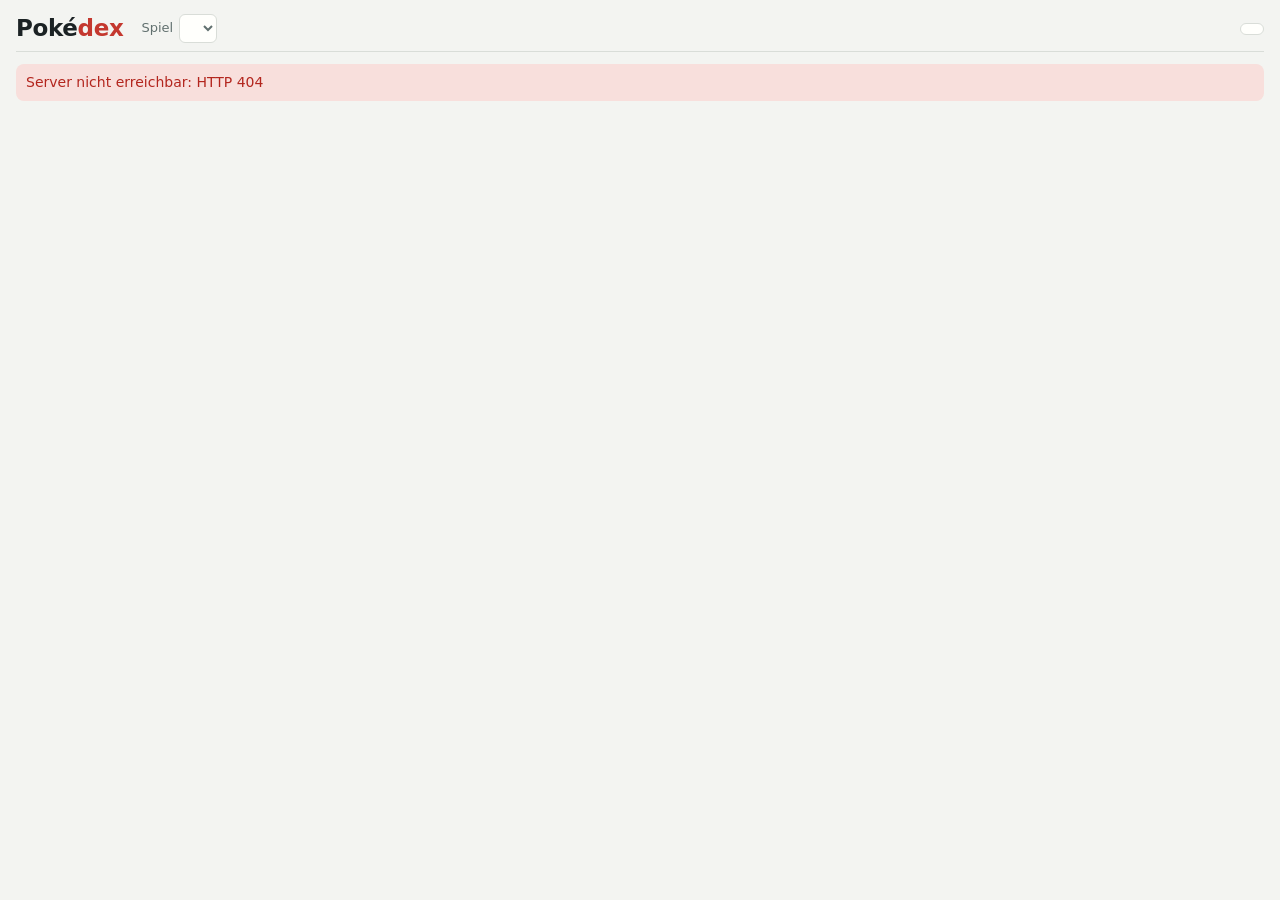
==== app/static/index.html @ f2d9fc73 "Pokédex 0.1.0: Dienst mit SQLite, Abgleich, Oberfläche und Team-Planer Neuaufbau nach dem Vorbild vo" ====
<!doctype html>
<html lang="de">
<head>
<meta charset="utf-8">
<meta name="viewport" content="width=device-width, initial-scale=1">
<title>Pokédex</title>
<link rel="icon" type="image/svg+xml" href="icon.svg">
<script>try{var t=localStorage.getItem("px.theme");if(t==="light"||t==="dark")document.documentElement.dataset.theme=t}catch(e){}</script>
<link rel="stylesheet" href="style.css">
</head>
<body>
<div class="wrap">
  <div class="stick">
  <header class="top">
    <h1><a href="#pokemon">Poké<span class="brand">dex</span></a></h1>
    <label class="game">Spiel <select id="game" aria-label="Spiel"></select></label>
    <div class="meta" id="meta"></div>
    <button id="thm" data-act="thm" title="Hell, dunkel oder wie das Gerät"></button>
  </header>
  <nav id="nav"></nav>
  </div>
  <main id="main"><p class="hint">Lädt …</p></main>
</div>
<script src="js/app.js"></script>
</body>
</html>
---- app/static/style.css ----
/* Pokédex: Farben und Grundformen wie im VR-Navigator. Jede Farbe hat eine Bedeutung, siehe docs/oberflaeche.md */
:root{
  color-scheme:light dark;
  --bg:#f3f4f1; --card:#fffffc; --ink:#1b2224; --ink-hi:#1b2224; --muted:#61706f; --line:#d9ddd8;
  --accent:#24383b; --brand:#c4382f; --chip:#e8ebe6; --hov:color-mix(in srgb,var(--ink) 6%,var(--card));
  --go:#0d6b4f; --go-bg:#dcefe4; --stop:#b3261e; --stop-bg:#f8dfdc; --warn:#8a6200; --warn-bg:#fbefd5; --info:#2f6690; --info-bg:#e1ebfa;
}
@media (prefers-color-scheme: dark){:root:not([data-theme=light]){
  --bg:#121617; --card:#1a2022; --ink:#cdd5d4; --ink-hi:#e5ebea; --muted:#94a3a1; --line:#2c3537;
  --accent:#cdd5d4; --brand:#ff7a6e; --chip:#252d2f; --hov:color-mix(in srgb,var(--bg) 70%,var(--card));
  --go:#5fd0a5; --go-bg:#183328; --stop:#ff8a80; --stop-bg:#3b1c19; --warn:#f2c14e; --warn-bg:#3a2e12; --info:#8cc0e8; --info-bg:#1c2b44;
}}
:root[data-theme=dark]{color-scheme:dark;
  --bg:#121617; --card:#1a2022; --ink:#cdd5d4; --ink-hi:#e5ebea; --muted:#94a3a1; --line:#2c3537;
  --accent:#cdd5d4; --brand:#ff7a6e; --chip:#252d2f; --hov:color-mix(in srgb,var(--bg) 70%,var(--card));
  --go:#5fd0a5; --go-bg:#183328; --stop:#ff8a80; --stop-bg:#3b1c19; --warn:#f2c14e; --warn-bg:#3a2e12; --info:#8cc0e8; --info-bg:#1c2b44;
}
:root[data-theme=light]{color-scheme:light}
*{box-sizing:border-box}
h1,h2,h3,h4,nav button.on{color:var(--ink-hi)}
body{margin:0;background:var(--bg);color:var(--ink);font:15px/1.45 system-ui,-apple-system,"Segoe UI",Roboto,sans-serif}
.wrap{padding:0 16px 60px;margin:0 auto;max-width:1280px}
.stick{position:sticky;top:0;z-index:7;background:var(--bg);margin-bottom:12px}
header.top{display:flex;flex-wrap:wrap;gap:8px 18px;align-items:center;padding:12px 0 6px}
header.top h1{font-size:23px;margin:0;letter-spacing:-.015em}
header.top h1 a{color:inherit;text-decoration:none}
header.top .brand{color:var(--brand)}
header.top .meta{color:var(--muted);font-size:13px;flex:1;min-width:160px}
.game{display:flex;gap:6px;align-items:center;font-size:13px;color:var(--muted)}
.game select{max-width:260px}
button,select,input,textarea{font:inherit;color:inherit}
button{background:var(--card);border:1px solid var(--line);border-radius:8px;padding:5px 11px;cursor:pointer}
button:hover{border-color:var(--accent)}
button.primary{background:var(--accent);border-color:var(--accent);color:var(--bg);font-weight:600}
button.small{padding:2px 8px;font-size:13px}
button.on{border-color:var(--accent);box-shadow:inset 0 0 0 1px var(--accent)}
button:disabled{opacity:.5;cursor:default}
button.link{border:0;background:none;padding:0;color:var(--accent);text-decoration:underline}
input,select{background:var(--card);border:1px solid var(--line);border-radius:6px;padding:5px 8px;max-width:100%}
input[type=range]{padding:0}
a{color:var(--accent)}
nav{display:flex;gap:4px;border-bottom:1px solid var(--line);overflow-x:auto}
nav button{white-space:nowrap;border:0;border-bottom:3px solid transparent;border-radius:0;background:none;padding:6px 12px;color:var(--muted)}
nav button.on{border-bottom-color:var(--brand);font-weight:600;box-shadow:none}
.hint{color:var(--muted);font-size:13px;margin:4px 0}
.bar{display:flex;flex-wrap:wrap;gap:8px;align-items:center;margin-bottom:10px}
.bar label{display:flex;gap:5px;align-items:center;font-size:14px}
.grow{flex:1;min-width:160px}
.box{background:var(--card);border:1px solid var(--line);border-radius:10px;padding:12px 14px;margin-bottom:12px}
.box h2{font-size:17px;margin:0 0 8px}
.box h3{font-size:15px;margin:12px 0 6px}
.cols{display:grid;grid-template-columns:repeat(auto-fit,minmax(320px,1fr));gap:12px;align-items:start}
.cols>.box{margin-bottom:0}
.note{border-radius:8px;padding:8px 10px;font-size:14px;margin:6px 0}
.note.warn{background:var(--warn-bg);color:var(--warn)}
.note.info{background:var(--info-bg);color:var(--info)}
.note.stop{background:var(--stop-bg);color:var(--stop)}
.note.go{background:var(--go-bg);color:var(--go)}
.muted{color:var(--muted)}
.num{font-variant-numeric:tabular-nums;text-align:right}

/* Typen: feste Farben je Typ, Schrift immer weiß mit Schatten */
.t{display:inline-block;border-radius:5px;padding:0 7px;font-size:12px;font-weight:600;color:#fff;text-shadow:0 1px 1px rgba(0,0,0,.45);
  line-height:20px;white-space:nowrap;background:var(--tc,#888)}
.t+.t{margin-left:3px}
.t1{--tc:#9fa19f}.t2{--tc:#ff8000}.t3{--tc:#81b9ef}.t4{--tc:#9141cb}.t5{--tc:#915121}.t6{--tc:#afa981}.t7{--tc:#91a119}.t8{--tc:#704170}.t9{--tc:#60a1b8}
.t10{--tc:#e62829}.t11{--tc:#2980ef}.t12{--tc:#3fa129}.t13{--tc:#e0ac00}.t14{--tc:#ef4179}.t15{--tc:#3dc7ef}.t16{--tc:#5060e1}.t17{--tc:#624d4e}.t18{--tc:#ef70ef}

/* Liste */
.list{display:grid;grid-template-columns:repeat(auto-fill,minmax(250px,1fr));gap:8px}
.mon{display:flex;gap:10px;align-items:center;background:var(--card);border:1px solid var(--line);border-radius:10px;padding:6px 10px;cursor:pointer;text-align:left;width:100%}
.mon:hover{background:var(--hov)}
.mon img,.spr{width:56px;height:56px;image-rendering:pixelated;flex:none}
.spr.big{width:120px;height:120px}
.spr.none{display:inline-block;border-radius:50%;background:var(--chip)}
.mon .n{font-weight:600;color:var(--ink-hi)}
.mon .s{font-size:12px;color:var(--muted)}
.more{margin:12px 0;text-align:center}

/* Detail */
.head{display:flex;gap:16px;flex-wrap:wrap;align-items:center}
.head h2{font-size:22px;margin:0}
.stats{display:grid;grid-template-columns:110px 36px 1fr;gap:3px 8px;align-items:center;font-size:13px}
.sbar{height:9px;border-radius:5px;background:var(--chip);overflow:hidden}
.sbar i{display:block;height:100%;border-radius:5px}
.eff{display:grid;grid-template-columns:repeat(auto-fill,minmax(112px,1fr));gap:4px}
.eff div{display:flex;justify-content:space-between;align-items:center;gap:4px;font-size:13px}
.f{font-weight:700;font-variant-numeric:tabular-nums;min-width:26px;text-align:center;border-radius:4px;padding:0 3px}
.f4{background:var(--stop);color:var(--card)}.f2{background:var(--stop-bg);color:var(--stop)}
.f05{background:var(--go-bg);color:var(--go)}.f025{background:var(--go);color:var(--card)}.f0{background:var(--accent);color:var(--bg)}
.f1{color:var(--muted)}
table{border-collapse:collapse;width:100%;font-size:13.5px}
th,td{padding:4px 6px;border-bottom:1px solid var(--line);vertical-align:top;text-align:left}
th{font-weight:600;color:var(--muted);font-size:12.5px;white-space:nowrap}
tr.off td{opacity:.55}
.why{color:var(--muted);font-size:12.5px}
.scroll{overflow-x:auto}
.evo{display:flex;flex-wrap:wrap;gap:6px;align-items:center}
.evo .st{display:flex;flex-direction:column;align-items:center;font-size:13px;min-width:90px}
.evo .ar{color:var(--muted);font-size:12px;max-width:140px;text-align:center}
.chips{display:flex;flex-wrap:wrap;gap:5px}
.chip{background:var(--chip);border-radius:6px;padding:1px 8px;font-size:13px}
.pick{font-weight:600}
.cls{font-size:11px;border:1px solid var(--line);border-radius:4px;padding:0 4px;color:var(--muted)}

/* Team */
.slots{display:grid;grid-template-columns:repeat(auto-fill,minmax(150px,1fr));gap:8px}
.slot{background:var(--card);border:1px solid var(--line);border-radius:10px;padding:8px;text-align:center;position:relative;min-height:128px}
.slot.empty{border-style:dashed;color:var(--muted);display:flex;align-items:center;justify-content:center;font-size:13px}
.slot .x{position:absolute;top:4px;right:4px}
.slot .pin{position:absolute;top:4px;left:4px}
.slot.fixed{border-color:var(--brand)}
.score{font-size:30px;font-weight:700;color:var(--ink-hi)}
.crit{display:grid;grid-template-columns:100px 1fr 40px;gap:4px 8px;align-items:center;font-size:13px}
.crit .sbar i{background:var(--info)}
.weights{display:grid;grid-template-columns:100px 1fr 26px;gap:2px 8px;align-items:center;font-size:13px}
.ac{position:relative}
.ac .menu{position:absolute;z-index:5;top:100%;left:0;right:0;background:var(--card);border:1px solid var(--line);border-radius:8px;max-height:320px;overflow:auto;box-shadow:0 6px 20px rgba(0,0,0,.15)}
.ac .menu button{display:flex;gap:8px;align-items:center;width:100%;border:0;border-radius:0;text-align:left;background:none}
.ac .menu button:hover,.ac .menu button.sel{background:var(--hov)}
.ac .menu img{width:32px;height:32px;image-rendering:pixelated}
.matrix td,.matrix th{text-align:center;padding:2px 3px}
.matrix th.r{text-align:left}
.v-schicken{color:var(--go);font-weight:600}.v-schonen{color:var(--stop);font-weight:600}.v-geht{color:var(--muted)}

/* Typtabelle */
.chart td{text-align:center;padding:1px;min-width:26px}
.chart th{padding:2px}
.chart th.v{writing-mode:vertical-rl;transform:rotate(180deg);height:70px}

/* Einstellungen */
.log{font:12px/1.5 ui-monospace,monospace;white-space:pre-wrap;background:var(--bg);border:1px solid var(--line);border-radius:8px;padding:8px;max-height:360px;overflow:auto}
details summary{cursor:pointer;font-weight:600}
@media (max-width:600px){
  header.top h1{font-size:20px}
  .stats{grid-template-columns:90px 32px 1fr}
  .list{grid-template-columns:1fr}
}
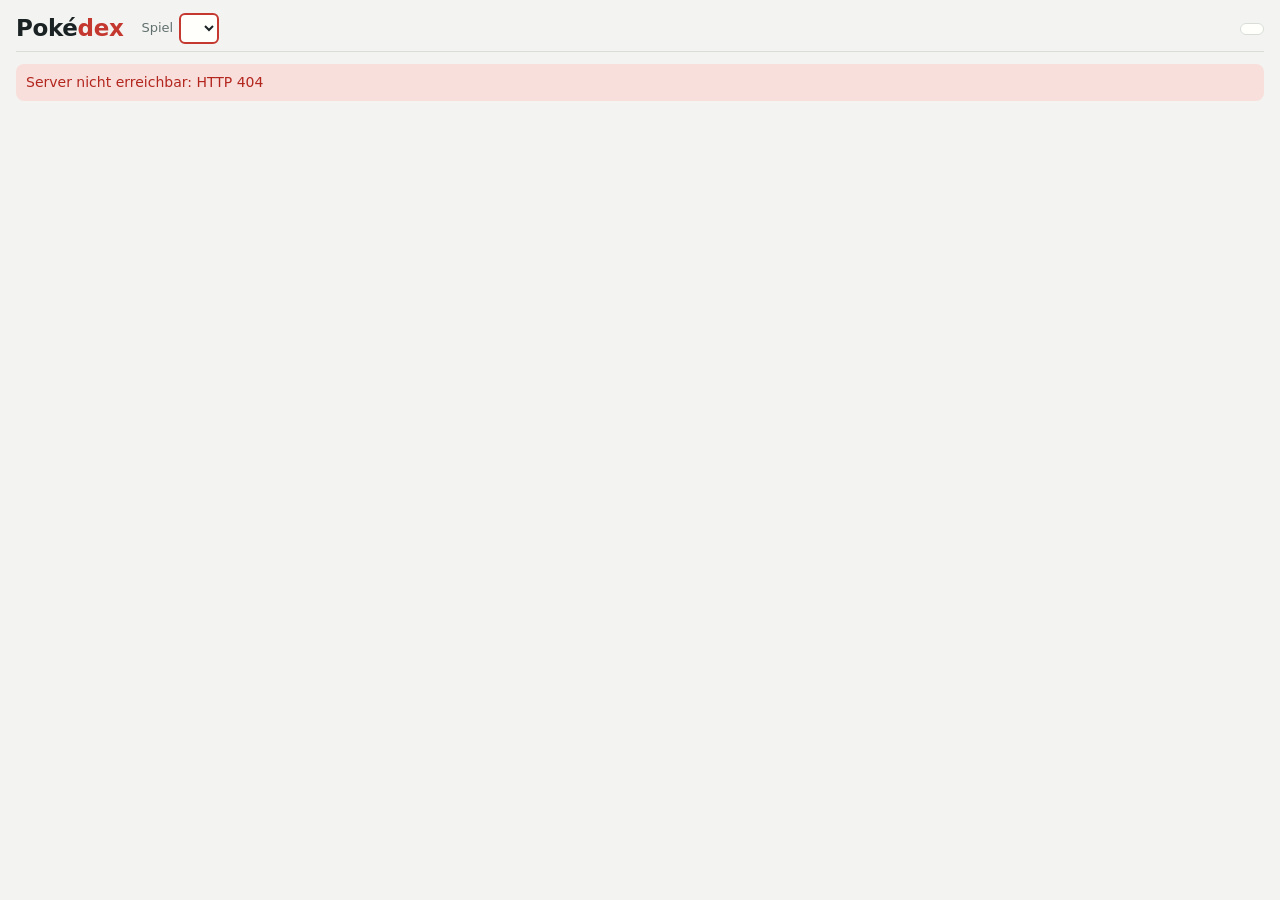
==== commit b2459f94: "Pokédex 0.2.0: Hover-Karten, Team-Leiste mit Drag & Drop, Teams mit Attacken - Liste: Hover-Karte mi" ====
--- a/app/static/index.html
+++ b/app/static/index.html
@@ -13,7 +13,7 @@
   <div class="stick">
   <header class="top">
     <h1><a href="#pokemon">Poké<span class="brand">dex</span></a></h1>
-    <label class="game">Spiel <select id="game" aria-label="Spiel"></select></label>
+    <label class="game">Spiel <select class="gamesel" aria-label="Spiel"></select></label>
     <div class="meta" id="meta"></div>
     <button id="thm" data-act="thm" title="Hell, dunkel oder wie das Gerät"></button>
   </header>
--- a/app/static/style.css
+++ b/app/static/style.css
@@ -17,7 +17,7 @@
 }
 :root[data-theme=light]{color-scheme:light}
 *{box-sizing:border-box}
-h1,h2,h3,h4,nav button.on{color:var(--ink-hi)}
+h1,h2,h3,h4{color:var(--ink-hi)}
 body{margin:0;background:var(--bg);color:var(--ink);font:15px/1.45 system-ui,-apple-system,"Segoe UI",Roboto,sans-serif}
 .wrap{padding:0 16px 60px;margin:0 auto;max-width:1280px}
 .stick{position:sticky;top:0;z-index:7;background:var(--bg);margin-bottom:12px}
@@ -26,8 +26,12 @@
 header.top h1 a{color:inherit;text-decoration:none}
 header.top .brand{color:var(--brand)}
 header.top .meta{color:var(--muted);font-size:13px;flex:1;min-width:160px}
-.game{display:flex;gap:6px;align-items:center;font-size:13px;color:var(--muted)}
-.game select{max-width:260px}
+.game,.game2{display:flex;gap:6px;align-items:center;font-size:13px;color:var(--muted)}
+.game select{max-width:300px;font-weight:600;border:2px solid var(--brand);color:var(--ink-hi)}
+.game2 select{max-width:280px}
+a.btn{display:inline-block;background:var(--card);border:1px solid var(--line);border-radius:8px;padding:5px 11px;color:var(--ink);text-decoration:none}
+a.btn:hover{border-color:var(--accent)}
+a.btn.small{padding:2px 8px;font-size:13px}
 button,select,input,textarea{font:inherit;color:inherit}
 button{background:var(--card);border:1px solid var(--line);border-radius:8px;padding:5px 11px;cursor:pointer}
 button:hover{border-color:var(--accent)}
@@ -40,8 +44,9 @@
 input[type=range]{padding:0}
 a{color:var(--accent)}
 nav{display:flex;gap:4px;border-bottom:1px solid var(--line);overflow-x:auto}
-nav button{white-space:nowrap;border:0;border-bottom:3px solid transparent;border-radius:0;background:none;padding:6px 12px;color:var(--muted)}
-nav button.on{border-bottom-color:var(--brand);font-weight:600;box-shadow:none}
+nav a{white-space:nowrap;border-bottom:3px solid transparent;padding:6px 12px;color:var(--muted);text-decoration:none}
+nav a:hover{color:var(--ink)}
+nav a.on{border-bottom-color:var(--brand);font-weight:600;color:var(--ink-hi)}
 .hint{color:var(--muted);font-size:13px;margin:4px 0}
 .bar{display:flex;flex-wrap:wrap;gap:8px;align-items:center;margin-bottom:10px}
 .bar label{display:flex;gap:5px;align-items:center;font-size:14px}
@@ -67,15 +72,66 @@
 .t10{--tc:#e62829}.t11{--tc:#2980ef}.t12{--tc:#3fa129}.t13{--tc:#e0ac00}.t14{--tc:#ef4179}.t15{--tc:#3dc7ef}.t16{--tc:#5060e1}.t17{--tc:#624d4e}.t18{--tc:#ef70ef}
 
 /* Liste */
-.list{display:grid;grid-template-columns:repeat(auto-fill,minmax(250px,1fr));gap:8px}
-.mon{display:flex;gap:10px;align-items:center;background:var(--card);border:1px solid var(--line);border-radius:10px;padding:6px 10px;cursor:pointer;text-align:left;width:100%}
-.mon:hover{background:var(--hov)}
-.mon img,.spr{width:56px;height:56px;image-rendering:pixelated;flex:none}
-.spr.big{width:120px;height:120px}
-.spr.none{display:inline-block;border-radius:50%;background:var(--chip)}
+.list{display:grid;grid-template-columns:repeat(auto-fill,minmax(270px,1fr));gap:8px}
+.mon{position:relative;display:flex;gap:8px;align-items:center;background:var(--card);border:1px solid var(--line);border-radius:10px;padding:6px 8px;
+  text-decoration:none;color:var(--ink);cursor:pointer}
+.mon:hover{background:var(--hov);border-color:var(--accent)}
+.mon .mi{flex:1;min-width:0;display:flex;flex-direction:column;gap:2px}
 .mon .n{font-weight:600;color:var(--ink-hi)}
 .mon .s{font-size:12px;color:var(--muted)}
+.mon .radar{flex:none}
+.mon .plus,.mon .badge{position:absolute;top:4px;right:6px;width:22px;height:22px;border-radius:50%;display:flex;align-items:center;justify-content:center;font-weight:700;font-size:15px}
+.mon .plus{background:var(--accent);color:var(--bg);opacity:0;transition:opacity .15s}
+.mon:hover .plus,.mon .plus:focus{opacity:1}
+@media (hover:none){.mon .plus{opacity:.85}}
+.mon .badge{background:var(--go-bg);color:var(--go);font-size:12px}
+.spr{width:64px;height:64px;image-rendering:pixelated;flex:none;object-fit:contain}
+.spr.big{width:200px;height:200px;image-rendering:auto}
+.spr.mid{width:96px;height:96px;image-rendering:auto}
+.spr.art{width:110px;height:110px;image-rendering:auto}
+.spr.none{opacity:.3}
 .more{margin:12px 0;text-align:center}
+.radar .rg{fill:var(--chip);stroke:var(--line)}
+.radar .rg2{fill:none;stroke:var(--line);stroke-dasharray:2 2}
+.radar .rv{fill:color-mix(in srgb,var(--brand) 45%,transparent);stroke:var(--brand);stroke-width:1.2}
+.radar text{font-size:10.5px;fill:var(--muted)}
+/* Typ-Bubbles: an = Rahmen, ausgeschlossen = blass und durchgestrichen */
+.bubbles{display:flex;flex-wrap:wrap;gap:5px;margin:0 0 10px}
+button.tb{border:2px solid transparent;font-size:13px;line-height:22px;padding:0 9px;opacity:.55;border-radius:12px}
+button.tb:hover{opacity:.85;border-color:transparent}
+button.tb.in{opacity:1;border-color:var(--ink-hi);box-shadow:0 0 0 1px var(--card) inset}
+button.tb.out{opacity:.35;text-decoration:line-through;filter:grayscale(.6)}
+.seg{display:inline-flex;border:1px solid var(--line);border-radius:8px;overflow:hidden}
+.seg button{border:0;border-radius:0;padding:4px 10px}
+.seg button.on{background:var(--accent);color:var(--bg);box-shadow:none}
+/* Hinweise und Hover-Karte */
+#tip{position:absolute;z-index:30;max-width:340px;background:var(--ink-hi);color:var(--bg);border-radius:8px;padding:6px 9px;font-size:12.5px;white-space:pre-line;pointer-events:none;box-shadow:0 6px 20px rgba(0,0,0,.25)}
+#hc{position:absolute;z-index:25;width:420px;background:var(--card);border:1px solid var(--line);border-radius:12px;padding:10px 12px;pointer-events:none;box-shadow:0 10px 30px rgba(0,0,0,.22)}
+.hc-head{display:flex;gap:10px;align-items:center}
+.hc-head b{font-size:17px;color:var(--ink-hi)}
+.hc-body{display:flex;gap:6px;align-items:flex-start}
+.hc-eff{flex:1;display:flex;flex-wrap:wrap;gap:3px;align-content:flex-start;font-size:12px}
+.hc-eff .muted{width:100%;margin-top:4px}
+.fx{display:inline-flex;gap:2px;align-items:center}
+/* Team-Leiste unten */
+#dock{position:fixed;left:0;right:0;bottom:0;z-index:20;background:var(--card);border-top:2px solid var(--brand);box-shadow:0 -4px 16px rgba(0,0,0,.12)}
+#dock .dhead{display:flex;gap:10px;align-items:center;padding:5px 16px;max-width:1280px;margin:0 auto}
+#dock .dhead .link{font-weight:600;text-decoration:none;color:var(--ink-hi)}
+#dock .dmini{display:flex;gap:2px;flex:1}
+#dock .dmini .spr{width:34px;height:34px}
+#dock .dhead .hint{flex:0 1 auto}
+#dock .dhead a.btn{margin-left:auto}
+.dslots{display:grid;grid-template-columns:repeat(6,1fr);gap:6px;padding:0 16px 8px;max-width:1280px;margin:0 auto}
+.dslot{position:relative;display:flex;align-items:center;gap:4px;border:1px solid var(--line);border-radius:8px;padding:2px 22px 2px 4px;min-height:54px;background:var(--bg);cursor:grab}
+.dslot .spr{width:48px;height:48px}
+.dslot .dn{font-size:13px;overflow:hidden;text-overflow:ellipsis;white-space:nowrap}
+.dslot .x{position:absolute;top:2px;right:2px;border:0;background:none;padding:0 3px;color:var(--muted)}
+.dslot.empty{border-style:dashed;color:var(--muted);font-size:12px;justify-content:center;cursor:default}
+.dslot.over,.tslot.over{border-color:var(--brand);background:color-mix(in srgb,var(--brand) 12%,var(--bg))}
+body.dragging .dslot.empty,body.dragging .tslot.empty{border-color:var(--brand)}
+body{padding-bottom:50px}
+body.dock-open{padding-bottom:120px}
+@media (max-width:700px){.dslots{grid-template-columns:repeat(3,1fr)}body.dock-open{padding-bottom:180px}#dock .dhead .hint{display:none}}
 
 /* Detail */
 .head{display:flex;gap:16px;flex-wrap:wrap;align-items:center}
@@ -83,14 +139,19 @@
 .stats{display:grid;grid-template-columns:110px 36px 1fr;gap:3px 8px;align-items:center;font-size:13px}
 .sbar{height:9px;border-radius:5px;background:var(--chip);overflow:hidden}
 .sbar i{display:block;height:100%;border-radius:5px}
-.eff{display:grid;grid-template-columns:repeat(auto-fill,minmax(112px,1fr));gap:4px}
-.eff div{display:flex;justify-content:space-between;align-items:center;gap:4px;font-size:13px}
+.eff{display:flex;flex-wrap:wrap;gap:6px 14px}
+.eff div{display:inline-flex;align-items:center;gap:3px;font-size:13px}
 .f{font-weight:700;font-variant-numeric:tabular-nums;min-width:26px;text-align:center;border-radius:4px;padding:0 3px}
 .f4{background:var(--stop);color:var(--card)}.f2{background:var(--stop-bg);color:var(--stop)}
 .f05{background:var(--go-bg);color:var(--go)}.f025{background:var(--go);color:var(--card)}.f0{background:var(--accent);color:var(--bg)}
 .f1{color:var(--muted)}
 table{border-collapse:collapse;width:100%;font-size:13.5px}
 th,td{padding:4px 6px;border-bottom:1px solid var(--line);vertical-align:top;text-align:left}
+table.sort tbody tr:hover td,table.rows tr:hover td,table.vs tbody tr:hover td{background:var(--hov)}
+table.sort th[data-sort]{cursor:pointer;user-select:none}
+table.sort th[data-sort]:hover{color:var(--ink-hi)}
+table.sort th[data-dir=asc]::after{content:" ▲";font-size:10px}
+table.sort th[data-dir=desc]::after{content:" ▼";font-size:10px}
 th{font-weight:600;color:var(--muted);font-size:12.5px;white-space:nowrap}
 tr.off td{opacity:.55}
 .why{color:var(--muted);font-size:12.5px}
@@ -104,29 +165,55 @@
 .cls{font-size:11px;border:1px solid var(--line);border-radius:4px;padding:0 4px;color:var(--muted)}
 
 /* Team */
-.slots{display:grid;grid-template-columns:repeat(auto-fill,minmax(150px,1fr));gap:8px}
-.slot{background:var(--card);border:1px solid var(--line);border-radius:10px;padding:8px;text-align:center;position:relative;min-height:128px}
-.slot.empty{border-style:dashed;color:var(--muted);display:flex;align-items:center;justify-content:center;font-size:13px}
-.slot .x{position:absolute;top:4px;right:4px}
-.slot .pin{position:absolute;top:4px;left:4px}
-.slot.fixed{border-color:var(--brand)}
+.tslots{display:grid;grid-template-columns:repeat(auto-fill,minmax(170px,1fr));gap:8px}
+.tslot{background:var(--bg);border:1px solid var(--line);border-radius:10px;padding:8px;text-align:center;position:relative;min-height:170px;cursor:grab}
+.tslot a{color:inherit;text-decoration:none}
+.tslot.empty{border-style:dashed;color:var(--muted);display:flex;flex-direction:column;align-items:center;justify-content:center;font-size:13px;cursor:default}
+.tslot .x{position:absolute;top:4px;right:4px}
+.tslot .pin{position:absolute;top:4px;left:4px}
+.tslot.fixed{border-color:var(--brand)}
+.mvs{display:flex;flex-direction:column;gap:2px;margin-top:4px;font-size:12px;text-align:left}
+.mv .t{font-size:10px;line-height:16px;padding:0 4px}
 .score{font-size:30px;font-weight:700;color:var(--ink-hi)}
+.score-s{font-size:18px;color:var(--ink-hi)}
 .crit{display:grid;grid-template-columns:100px 1fr 40px;gap:4px 8px;align-items:center;font-size:13px}
 .crit .sbar i{background:var(--info)}
 .weights{display:grid;grid-template-columns:100px 1fr 26px;gap:2px 8px;align-items:center;font-size:13px}
 .ac{position:relative}
-.ac .menu{position:absolute;z-index:5;top:100%;left:0;right:0;background:var(--card);border:1px solid var(--line);border-radius:8px;max-height:320px;overflow:auto;box-shadow:0 6px 20px rgba(0,0,0,.15)}
+.ac .menu{position:absolute;z-index:15;top:100%;left:0;right:0;background:var(--card);border:1px solid var(--line);border-radius:8px;max-height:320px;overflow:auto;box-shadow:0 6px 20px rgba(0,0,0,.15)}
 .ac .menu button{display:flex;gap:8px;align-items:center;width:100%;border:0;border-radius:0;text-align:left;background:none}
-.ac .menu button:hover,.ac .menu button.sel{background:var(--hov)}
-.ac .menu img{width:32px;height:32px;image-rendering:pixelated}
+.ac .menu button:hover{background:var(--hov)}
+.ac .menu .spr{width:36px;height:36px}
 .matrix td,.matrix th{text-align:center;padding:2px 3px}
-.matrix th.r{text-align:left}
-.v-schicken{color:var(--go);font-weight:600}.v-schonen{color:var(--stop);font-weight:600}.v-geht{color:var(--muted)}
+.matrix .spr{width:40px;height:40px}
+th.r{text-align:left;white-space:nowrap}
+.sugs{display:grid;grid-template-columns:repeat(auto-fill,minmax(270px,1fr));gap:8px}
+.sugg .why{padding:2px 4px}
+.optt{border:1px solid var(--line);border-radius:8px;padding:6px 8px;margin-bottom:6px}
+.optt .spr{width:44px;height:44px}
+.imp{display:flex;gap:8px;align-items:flex-start;border-bottom:1px solid var(--line);padding:4px 0}
+.imp .spr{width:48px;height:48px}
+/* Gegner: eigene, getönte Leiste über der Auswertung */
+.foes{display:flex;flex-wrap:wrap;gap:8px;padding:10px;border-radius:10px;background:var(--stop-bg);margin-bottom:10px}
+.foe{position:relative;background:var(--card);border-radius:8px;padding:6px 26px 6px 6px;text-align:center;font-size:13px;min-width:120px}
+.foe .spr{width:80px;height:80px;image-rendering:auto;display:block;margin:0 auto}
+.foe .x{position:absolute;top:3px;right:3px;border:0;background:none;color:var(--muted)}
+table.vs td{text-align:center}
+table.vs .spr{width:44px;height:44px}
+table.vs th.r .spr{width:36px;height:36px;vertical-align:middle}
+.v-schicken{color:var(--go);font-weight:600;background:var(--go-bg)}.v-schonen{color:var(--stop);font-weight:600;background:var(--stop-bg)}.v-geht{color:var(--muted)}
+.chips.mine .chip.empty{border:1px dashed var(--line);background:none;color:var(--muted)}
 
 /* Typtabelle */
-.chart td{text-align:center;padding:1px;min-width:26px}
-.chart th{padding:2px}
-.chart th.v{writing-mode:vertical-rl;transform:rotate(180deg);height:70px}
+.chart{width:auto}
+.chart td{text-align:center;padding:2px;min-width:30px;border-left:1px solid var(--line)}
+.chart th{padding:2px 3px;vertical-align:bottom}
+.chart th.v{height:96px;border-left:1px solid var(--line)}
+.chart th.v span{display:inline-block;writing-mode:vertical-rl;transform:rotate(180deg)}
+.chart th.v .t{padding:6px 0;line-height:20px;width:22px}
+.chart th.corner{font-size:11px;color:var(--muted);font-weight:400;text-align:left;vertical-align:bottom}
+.chart .hl{background:var(--hov)}
+.chart tr:hover td,.chart tr:hover th.r{background:var(--hov)}
 
 /* Einstellungen */
 .log{font:12px/1.5 ui-monospace,monospace;white-space:pre-wrap;background:var(--bg);border:1px solid var(--line);border-radius:8px;padding:8px;max-height:360px;overflow:auto}
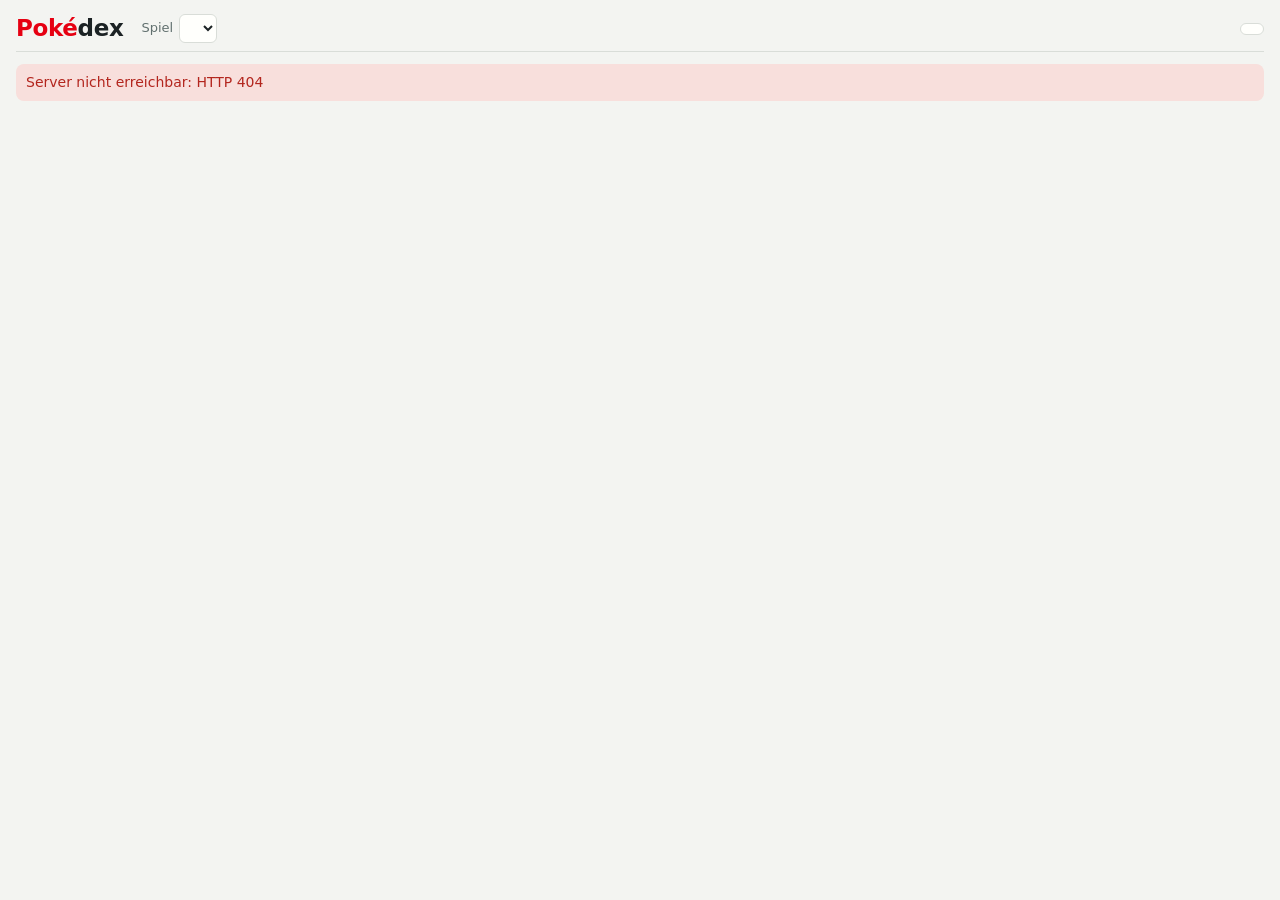
==== commit f74f3e2b: "Pokédex 0.3.0: Team je Platz, Favoriten, bewusstes Speichern, Nintendo-Rot - Team je Platz: dasselbe" ====
--- a/app/static/index.html
+++ b/app/static/index.html
@@ -12,13 +12,15 @@
 <div class="wrap">
   <div class="stick">
   <header class="top">
-    <h1><a href="#pokemon">Poké<span class="brand">dex</span></a></h1>
+    <h1><a href="#pokemon" id="home" title="Zur Liste, alles neu laden"><span class="brand">Poké</span>dex</a></h1>
+    <button class="ver" id="ver" data-act="neu" title="Was ist neu?" hidden></button>
     <label class="game">Spiel <select class="gamesel" aria-label="Spiel"></select></label>
     <div class="meta" id="meta"></div>
     <button id="thm" data-act="thm" title="Hell, dunkel oder wie das Gerät"></button>
   </header>
   <nav id="nav"></nav>
   </div>
+  <div id="neu"></div>
   <main id="main"><p class="hint">Lädt …</p></main>
 </div>
 <script src="js/app.js"></script>
--- a/app/static/style.css
+++ b/app/static/style.css
@@ -2,17 +2,17 @@
 :root{
   color-scheme:light dark;
   --bg:#f3f4f1; --card:#fffffc; --ink:#1b2224; --ink-hi:#1b2224; --muted:#61706f; --line:#d9ddd8;
-  --accent:#24383b; --brand:#c4382f; --chip:#e8ebe6; --hov:color-mix(in srgb,var(--ink) 6%,var(--card));
+  --accent:#24383b; --brand:#e60012; --chip:#e8ebe6; --hov:color-mix(in srgb,var(--ink) 8%,var(--card));
   --go:#0d6b4f; --go-bg:#dcefe4; --stop:#b3261e; --stop-bg:#f8dfdc; --warn:#8a6200; --warn-bg:#fbefd5; --info:#2f6690; --info-bg:#e1ebfa;
 }
 @media (prefers-color-scheme: dark){:root:not([data-theme=light]){
   --bg:#121617; --card:#1a2022; --ink:#cdd5d4; --ink-hi:#e5ebea; --muted:#94a3a1; --line:#2c3537;
-  --accent:#cdd5d4; --brand:#ff7a6e; --chip:#252d2f; --hov:color-mix(in srgb,var(--bg) 70%,var(--card));
+  --accent:#cdd5d4; --brand:#ff2d3f; --chip:#252d2f; --hov:color-mix(in srgb,var(--bg) 70%,var(--card));
   --go:#5fd0a5; --go-bg:#183328; --stop:#ff8a80; --stop-bg:#3b1c19; --warn:#f2c14e; --warn-bg:#3a2e12; --info:#8cc0e8; --info-bg:#1c2b44;
 }}
 :root[data-theme=dark]{color-scheme:dark;
   --bg:#121617; --card:#1a2022; --ink:#cdd5d4; --ink-hi:#e5ebea; --muted:#94a3a1; --line:#2c3537;
-  --accent:#cdd5d4; --brand:#ff7a6e; --chip:#252d2f; --hov:color-mix(in srgb,var(--bg) 70%,var(--card));
+  --accent:#cdd5d4; --brand:#ff2d3f; --chip:#252d2f; --hov:color-mix(in srgb,var(--bg) 70%,var(--card));
   --go:#5fd0a5; --go-bg:#183328; --stop:#ff8a80; --stop-bg:#3b1c19; --warn:#f2c14e; --warn-bg:#3a2e12; --info:#8cc0e8; --info-bg:#1c2b44;
 }
 :root[data-theme=light]{color-scheme:light}
@@ -23,11 +23,20 @@
 .stick{position:sticky;top:0;z-index:7;background:var(--bg);margin-bottom:12px}
 header.top{display:flex;flex-wrap:wrap;gap:8px 18px;align-items:center;padding:12px 0 6px}
 header.top h1{font-size:23px;margin:0;letter-spacing:-.015em}
-header.top h1 a{color:inherit;text-decoration:none}
+header.top h1 a{color:inherit;text-decoration:none;cursor:pointer}
 header.top .brand{color:var(--brand)}
+button.ver{font-size:12px;padding:2px 8px;border-radius:999px;color:var(--muted);margin-left:-10px}
+button.ver.frisch{color:var(--brand);border-color:var(--brand);font-weight:600}
+.note.neu{background:var(--card);border:1px solid var(--brand);margin:10px 0}
+.note.neu ul{margin:6px 0 8px;padding-left:20px}
+#vdlg{max-width:620px;width:calc(100% - 32px);background:var(--card);color:var(--ink);border:1px solid var(--line);border-radius:12px;padding:16px 20px}
+#vdlg::backdrop{background:rgba(0,0,0,.4)}
+#vdlg h3{font-size:15px;margin:14px 0 4px}
+#vdlg ul{margin:0;padding-left:20px}
+#vdlg form{margin-top:14px;text-align:right}
 header.top .meta{color:var(--muted);font-size:13px;flex:1;min-width:160px}
 .game,.game2{display:flex;gap:6px;align-items:center;font-size:13px;color:var(--muted)}
-.game select{max-width:300px;font-weight:600;border:2px solid var(--brand);color:var(--ink-hi)}
+.game select{max-width:300px;font-weight:600;color:var(--ink-hi)}
 .game2 select{max-width:280px}
 a.btn{display:inline-block;background:var(--card);border:1px solid var(--line);border-radius:8px;padding:5px 11px;color:var(--ink);text-decoration:none}
 a.btn:hover{border-color:var(--accent)}
@@ -80,10 +89,16 @@
 .mon .n{font-weight:600;color:var(--ink-hi)}
 .mon .s{font-size:12px;color:var(--muted)}
 .mon .radar{flex:none}
-.mon .plus,.mon .badge{position:absolute;top:4px;right:6px;width:22px;height:22px;border-radius:50%;display:flex;align-items:center;justify-content:center;font-weight:700;font-size:15px}
+.mon .corner{position:absolute;top:4px;right:6px;display:flex;gap:3px}
+.mon .plus,.mon .badge,.star{width:22px;height:22px;border-radius:50%;display:flex;align-items:center;justify-content:center;font-weight:700;font-size:15px}
+.mon .star{color:var(--muted);opacity:0;transition:opacity .15s;font-weight:400}
+.mon:hover .star,.mon .star.on{opacity:1}
+.star.on{color:#e0a800}
+button.star{width:auto;border-radius:8px;font-size:14px;font-weight:400}
+.mon.inteam{border-color:var(--go);box-shadow:inset 0 0 0 1px var(--go)}
 .mon .plus{background:var(--accent);color:var(--bg);opacity:0;transition:opacity .15s}
 .mon:hover .plus,.mon .plus:focus{opacity:1}
-@media (hover:none){.mon .plus{opacity:.85}}
+@media (hover:none){.mon .plus,.mon .star{opacity:.85}}
 .mon .badge{background:var(--go-bg);color:var(--go);font-size:12px}
 .spr{width:64px;height:64px;image-rendering:pixelated;flex:none;object-fit:contain}
 .spr.big{width:200px;height:200px;image-rendering:auto}
@@ -91,21 +106,38 @@
 .spr.art{width:110px;height:110px;image-rendering:auto}
 .spr.none{opacity:.3}
 .more{margin:12px 0;text-align:center}
-.radar .rg{fill:var(--chip);stroke:var(--line)}
-.radar .rg2{fill:none;stroke:var(--line);stroke-dasharray:2 2}
-.radar .rv{fill:color-mix(in srgb,var(--brand) 45%,transparent);stroke:var(--brand);stroke-width:1.2}
+.radar .rg{fill:var(--chip);stroke:color-mix(in srgb,var(--ink) 35%,transparent)}
+.radar .rg1{fill:none;stroke:color-mix(in srgb,var(--ink) 14%,transparent);stroke-width:.7}
+.radar .rg2{fill:none;stroke:color-mix(in srgb,var(--ink) 38%,transparent);stroke-width:1;stroke-dasharray:3 2}
+.radar .rs{stroke:color-mix(in srgb,var(--ink) 18%,transparent);stroke-width:.7}
+.radar .rv{fill:color-mix(in srgb,var(--brand) 40%,transparent);stroke:var(--brand);stroke-width:1.3;stroke-linejoin:round}
 .radar text{font-size:10.5px;fill:var(--muted)}
+.radar text .v{font-weight:700;fill:var(--ink-hi)}
+.radar text.sc{font-size:8.5px;font-weight:600}
 /* Typ-Bubbles: an = Rahmen, ausgeschlossen = blass und durchgestrichen */
 .bubbles{display:flex;flex-wrap:wrap;gap:5px;margin:0 0 10px}
 button.tb{border:2px solid transparent;font-size:13px;line-height:22px;padding:0 9px;opacity:.55;border-radius:12px}
 button.tb:hover{opacity:.85;border-color:transparent}
-button.tb.in{opacity:1;border-color:var(--ink-hi);box-shadow:0 0 0 1px var(--card) inset}
-button.tb.out{opacity:.35;text-decoration:line-through;filter:grayscale(.6)}
+button.tb.in{opacity:1;border-color:var(--ink-hi);box-shadow:0 0 0 1px var(--card) inset,0 0 8px color-mix(in srgb,var(--tc) 70%,transparent)}
+button.tb.in::before{content:"✓ "}
+button.tb.out{opacity:1;border-color:var(--brand);box-shadow:0 0 0 1px var(--card) inset,0 0 0 1px var(--brand);
+  text-decoration:line-through;text-decoration-thickness:2px;text-decoration-color:#fff;background:color-mix(in srgb,var(--tc) 55%,#555)}
+button.tb.out::before{content:"✕ ";text-decoration:none}
 .seg{display:inline-flex;border:1px solid var(--line);border-radius:8px;overflow:hidden}
 .seg button{border:0;border-radius:0;padding:4px 10px}
 .seg button.on{background:var(--accent);color:var(--bg);box-shadow:none}
 /* Hinweise und Hover-Karte */
-#tip{position:absolute;z-index:30;max-width:340px;background:var(--ink-hi);color:var(--bg);border-radius:8px;padding:6px 9px;font-size:12.5px;white-space:pre-line;pointer-events:none;box-shadow:0 6px 20px rgba(0,0,0,.25)}
+#tip{position:absolute;z-index:30;max-width:360px;background:#1d2426;color:#eef2f1;border:1px solid #3a4547;border-radius:8px;padding:6px 9px;font-size:12.5px;white-space:pre-line;pointer-events:none;box-shadow:0 6px 20px rgba(0,0,0,.3)}
+#tip.rich{white-space:normal;padding:8px 10px}
+#tip .muted{color:#a6b3b1}
+#tip .th{margin-bottom:4px}
+#tip .th .t{font-size:13px;line-height:22px;padding:0 10px}
+#tip .tt{font-weight:600;margin:6px 0 3px;color:#fff}
+#tip .tg{display:flex;flex-wrap:wrap;gap:3px;align-items:center;margin:2px 0}
+#tip .tg .t+.t{margin-left:0}
+#tip .tg .f{min-width:30px;text-align:center}
+#tip .f.big{font-size:15px;padding:1px 8px}
+#tip .arrow{color:#a6b3b1;margin:0 4px}
 #hc{position:absolute;z-index:25;width:420px;background:var(--card);border:1px solid var(--line);border-radius:12px;padding:10px 12px;pointer-events:none;box-shadow:0 10px 30px rgba(0,0,0,.22)}
 .hc-head{display:flex;gap:10px;align-items:center}
 .hc-head b{font-size:17px;color:var(--ink-hi)}
@@ -113,8 +145,15 @@
 .hc-eff{flex:1;display:flex;flex-wrap:wrap;gap:3px;align-content:flex-start;font-size:12px}
 .hc-eff .muted{width:100%;margin-top:4px}
 .fx{display:inline-flex;gap:2px;align-items:center}
+.hc-mv{font-size:12px;line-height:22px;margin-top:2px}
+/* Auswahl aus den Favoriten */
+#pick{position:absolute;z-index:28;width:300px;max-height:360px;overflow:auto;background:var(--card);border:1px solid var(--line);border-radius:10px;padding:6px;box-shadow:0 10px 30px rgba(0,0,0,.22)}
+#pick button{display:flex;gap:6px;align-items:center;width:100%;border:0;border-radius:6px;padding:2px 6px;text-align:left;background:none}
+#pick button:hover{background:var(--hov)}
+#pick button span{flex:1}
+#pick .spr{width:36px;height:36px}
 /* Team-Leiste unten */
-#dock{position:fixed;left:0;right:0;bottom:0;z-index:20;background:var(--card);border-top:2px solid var(--brand);box-shadow:0 -4px 16px rgba(0,0,0,.12)}
+#dock{position:fixed;left:0;right:0;bottom:0;z-index:20;background:var(--card);border-top:1px solid var(--line);box-shadow:0 -4px 16px rgba(0,0,0,.12)}
 #dock .dhead{display:flex;gap:10px;align-items:center;padding:5px 16px;max-width:1280px;margin:0 auto}
 #dock .dhead .link{font-weight:600;text-decoration:none;color:var(--ink-hi)}
 #dock .dmini{display:flex;gap:2px;flex:1}
@@ -126,7 +165,12 @@
 .dslot .spr{width:48px;height:48px}
 .dslot .dn{font-size:13px;overflow:hidden;text-overflow:ellipsis;white-space:nowrap}
 .dslot .x{position:absolute;top:2px;right:2px;border:0;background:none;padding:0 3px;color:var(--muted)}
-.dslot.empty{border-style:dashed;color:var(--muted);font-size:12px;justify-content:center;cursor:default}
+.dslot:hover,.tslot:hover,.foe:hover,.imp:hover,table.vs th[data-hc]:hover,table.matrix th[data-hc]:hover{background:var(--hov)}
+.dslot.empty{border-style:dashed;color:var(--muted);font-size:12px;justify-content:center;cursor:pointer}
+.dslot.warn,.tslot.warn{border-color:var(--warn);box-shadow:inset 0 0 0 1px var(--warn)}
+.wbadge{display:inline-flex;width:16px;height:16px;border-radius:50%;background:var(--warn);color:var(--card);font-size:11px;font-weight:700;align-items:center;justify-content:center}
+#dock .dirty{font-size:12px;color:var(--warn);font-weight:600}
+#dock .wtext{font-size:12px;color:var(--warn)}
 .dslot.over,.tslot.over{border-color:var(--brand);background:color-mix(in srgb,var(--brand) 12%,var(--bg))}
 body.dragging .dslot.empty,body.dragging .tslot.empty{border-color:var(--brand)}
 body{padding-bottom:50px}
@@ -168,10 +212,18 @@
 .tslots{display:grid;grid-template-columns:repeat(auto-fill,minmax(170px,1fr));gap:8px}
 .tslot{background:var(--bg);border:1px solid var(--line);border-radius:10px;padding:8px;text-align:center;position:relative;min-height:170px;cursor:grab}
 .tslot a{color:inherit;text-decoration:none}
-.tslot.empty{border-style:dashed;color:var(--muted);display:flex;flex-direction:column;align-items:center;justify-content:center;font-size:13px;cursor:default}
+.tslot.empty{border-style:dashed;color:var(--muted);display:flex;flex-direction:column;align-items:center;justify-content:center;font-size:13px;cursor:pointer}
 .tslot .x{position:absolute;top:4px;right:4px}
 .tslot .pin{position:absolute;top:4px;left:4px}
-.tslot.fixed{border-color:var(--brand)}
+.tslot.fixed{border-color:var(--go);box-shadow:inset 0 0 0 1px var(--go)}
+.tslot .grip{position:absolute;top:6px;left:50%;transform:translateX(-50%);color:var(--muted);font-size:12px;letter-spacing:-2px;cursor:grab}
+.tslot .swap{position:absolute;top:4px;left:38px}
+.tslot .note.small{font-size:12px;padding:2px 6px;margin:4px 0}
+.favd summary{margin-top:10px}
+.favlist{margin-top:8px;grid-template-columns:repeat(auto-fill,minmax(250px,1fr))}
+.mvchip{cursor:grab}
+.mvchip .grip{color:var(--muted);font-size:11px;letter-spacing:-2px;margin-right:2px}
+.mvchip.over{outline:2px dashed var(--brand);outline-offset:1px}
 .mvs{display:flex;flex-direction:column;gap:2px;margin-top:4px;font-size:12px;text-align:left}
 .mv .t{font-size:10px;line-height:16px;padding:0 4px}
 .score{font-size:30px;font-weight:700;color:var(--ink-hi)}
@@ -212,8 +264,11 @@
 .chart th.v span{display:inline-block;writing-mode:vertical-rl;transform:rotate(180deg)}
 .chart th.v .t{padding:6px 0;line-height:20px;width:22px}
 .chart th.corner{font-size:11px;color:var(--muted);font-weight:400;text-align:left;vertical-align:bottom}
+.chart td,.chart th{cursor:pointer;user-select:none}
+.chart th.corner{cursor:default}
 .chart .hl{background:var(--hov)}
-.chart tr:hover td,.chart tr:hover th.r{background:var(--hov)}
+.chart .pin{background:color-mix(in srgb,var(--brand) 13%,var(--card))}
+.chart .pin.hl{background:color-mix(in srgb,var(--brand) 22%,var(--card))}
 
 /* Einstellungen */
 .log{font:12px/1.5 ui-monospace,monospace;white-space:pre-wrap;background:var(--bg);border:1px solid var(--line);border-radius:8px;padding:8px;max-height:360px;overflow:auto}
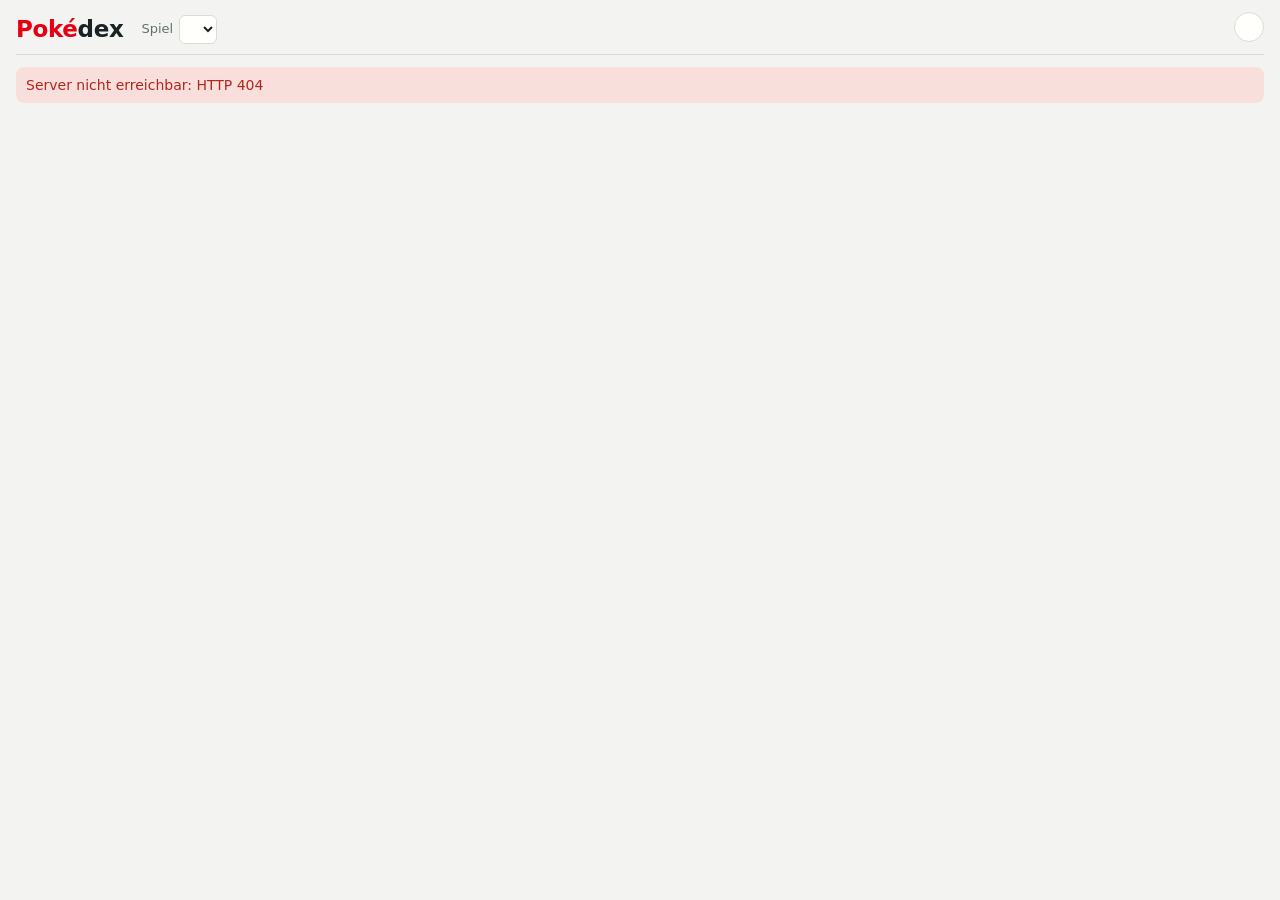
==== commit 9c0e9425: "Pokédex 0.4.0: Gefangen, Typ-Duell, sanfte Kopfzeile, Sicherung einlesen - Kopfzeile und Team-Leiste" ====
--- a/app/static/index.html
+++ b/app/static/index.html
@@ -10,13 +10,13 @@
 </head>
 <body>
 <div class="wrap">
-  <div class="stick">
+  <div class="stick" id="stick">
   <header class="top">
     <h1><a href="#pokemon" id="home" title="Zur Liste, alles neu laden"><span class="brand">Poké</span>dex</a></h1>
-    <button class="ver" id="ver" data-act="neu" title="Was ist neu?" hidden></button>
     <label class="game">Spiel <select class="gamesel" aria-label="Spiel"></select></label>
     <div class="meta" id="meta"></div>
-    <button id="thm" data-act="thm" title="Hell, dunkel oder wie das Gerät"></button>
+    <button class="ver" id="ver" data-act="neu" title="Was ist neu?" hidden></button>
+    <div class="thm"><button id="thmBtn" data-act="thm" aria-haspopup="true" aria-expanded="false"></button><div class="thm-m" id="thmMenu" role="menu" hidden></div></div>
   </header>
   <nav id="nav"></nav>
   </div>
--- a/app/static/style.css
+++ b/app/static/style.css
@@ -20,21 +20,41 @@
 h1,h2,h3,h4{color:var(--ink-hi)}
 body{margin:0;background:var(--bg);color:var(--ink);font:15px/1.45 system-ui,-apple-system,"Segoe UI",Roboto,sans-serif}
 .wrap{padding:0 16px 60px;margin:0 auto;max-width:1280px}
-.stick{position:sticky;top:0;z-index:7;background:var(--bg);margin-bottom:12px}
+/* Kopfzeile gleitet beim Abwärtsscrollen sanft weg und kommt beim Aufwärtsscrollen zurück (wie im VR-Navigator) */
+.stick{position:sticky;top:0;z-index:7;background:var(--bg);margin-bottom:12px;
+  transition:transform .8s cubic-bezier(.4,0,.2,1),opacity .7s ease}
+.stick.hid{transform:translateY(-100%);opacity:0;pointer-events:none}
+@media (prefers-reduced-motion: reduce){.stick,.dslots{transition:none!important}}
 header.top{display:flex;flex-wrap:wrap;gap:8px 18px;align-items:center;padding:12px 0 6px}
 header.top h1{font-size:23px;margin:0;letter-spacing:-.015em}
 header.top h1 a{color:inherit;text-decoration:none;cursor:pointer}
 header.top .brand{color:var(--brand)}
-button.ver{font-size:12px;padding:2px 8px;border-radius:999px;color:var(--muted);margin-left:-10px}
+button.ver{font-size:12px;padding:2px 8px;border-radius:999px;color:var(--muted)}
 button.ver.frisch{color:var(--brand);border-color:var(--brand);font-weight:600}
 .note.neu{background:var(--card);border:1px solid var(--brand);margin:10px 0}
 .note.neu ul{margin:6px 0 8px;padding-left:20px}
-#vdlg{max-width:620px;width:calc(100% - 32px);background:var(--card);color:var(--ink);border:1px solid var(--line);border-radius:12px;padding:16px 20px}
+/* Versionen: Kopf mit Schließen-Knopf bleibt oben stehen, nur der Inhalt scrollt; Klick daneben schließt */
+#vdlg{max-width:620px;width:calc(100% - 32px);max-height:min(80vh,720px);background:var(--card);color:var(--ink);border:1px solid var(--line);border-radius:12px;padding:0;
+  display:none;flex-direction:column;overflow:hidden}
+#vdlg[open]{display:flex}
 #vdlg::backdrop{background:rgba(0,0,0,.4)}
+#vdlg .dh{display:flex;align-items:center;justify-content:space-between;padding:12px 16px 8px 20px;border-bottom:1px solid var(--line)}
+#vdlg .dh h2{margin:0;font-size:18px}
+#vdlg .dh .x{width:32px;height:32px;padding:0;border-radius:50%;font-size:15px}
+#vdlg .db{overflow:auto;padding:4px 20px 16px}
 #vdlg h3{font-size:15px;margin:14px 0 4px}
 #vdlg ul{margin:0;padding-left:20px}
-#vdlg form{margin-top:14px;text-align:right}
 header.top .meta{color:var(--muted);font-size:13px;flex:1;min-width:160px}
+header.top .meta .stale{color:var(--warn)}
+/* Ansicht: runder Knopf mit Menü */
+.thm{position:relative}
+.thm>button{width:30px;height:30px;padding:0;border-radius:50%;display:inline-grid;place-items:center}
+.thm-m{position:absolute;right:0;top:36px;z-index:9;background:var(--card);border:1px solid var(--line);border-radius:8px;padding:4px;display:flex;flex-direction:column;min-width:170px;box-shadow:0 4px 14px rgba(0,0,0,.18)}
+.thm-m[hidden]{display:none}
+.thm-m button{border:0;background:none;text-align:left;border-radius:6px;padding:6px 10px;white-space:nowrap}
+.thm-m button:hover{background:var(--chip)}
+.thm-m button.on{font-weight:600}
+.thm-m .ic{display:inline-block;width:22px;vertical-align:-3px}
 .game,.game2{display:flex;gap:6px;align-items:center;font-size:13px;color:var(--muted)}
 .game select{max-width:300px;font-weight:600;color:var(--ink-hi)}
 .game2 select{max-width:280px}
@@ -86,20 +106,41 @@
   text-decoration:none;color:var(--ink);cursor:pointer}
 .mon:hover{background:var(--hov);border-color:var(--accent)}
 .mon .mi{flex:1;min-width:0;display:flex;flex-direction:column;gap:2px}
-.mon .n{font-weight:600;color:var(--ink-hi)}
+.mon .nl{display:flex;align-items:center;gap:6px;min-width:0}
+.mon .n{font-weight:600;color:var(--ink-hi);overflow:hidden;text-overflow:ellipsis;white-space:nowrap;min-width:0}
 .mon .s{font-size:12px;color:var(--muted)}
 .mon .radar{flex:none}
-.mon .corner{position:absolute;top:4px;right:6px;display:flex;gap:3px}
-.mon .plus,.mon .badge,.star{width:22px;height:22px;border-radius:50%;display:flex;align-items:center;justify-content:center;font-weight:700;font-size:15px}
-.mon .star{color:var(--muted);opacity:0;transition:opacity .15s;font-weight:400}
-.mon:hover .star,.mon .star.on{opacity:1}
-.star.on{color:#e0a800}
-button.star{width:auto;border-radius:8px;font-size:14px;font-weight:400}
 .mon.inteam{border-color:var(--go);box-shadow:inset 0 0 0 1px var(--go)}
-.mon .plus{background:var(--accent);color:var(--bg);opacity:0;transition:opacity .15s}
-.mon:hover .plus,.mon .plus:focus{opacity:1}
-@media (hover:none){.mon .plus,.mon .star{opacity:.85}}
-.mon .badge{background:var(--go-bg);color:var(--go);font-size:12px}
+/* Marken hinter dem Namen (SVG): feste Plätze, nicht gesetzte erst beim Hovern sichtbar, nichts verschiebt sich */
+.ic{width:16px;height:16px;flex:none;display:block;fill:none;stroke:currentColor;stroke-width:2.2;stroke-linecap:round;stroke-linejoin:round;overflow:visible}
+.ic-fav{stroke-width:1.6}
+.ic-fav.on{fill:currentColor}
+.ic-ball{stroke-width:1.6}
+.ic-ball .top{fill:none;stroke:none}
+.ic-ball.on .top{fill:currentColor}
+.ic-team{stroke-width:2.8}
+.mk{display:inline-flex;gap:3px;align-items:center;flex:none}
+.mk:empty{display:none}
+.mk .m{display:inline-grid;place-items:center}
+.mk .m-team{color:var(--go)}
+.mk .m-fav{color:#e0a800}
+.mk .m-ball{color:var(--brand)}
+/* Knöpfe zum Setzen: beim Hovern unten auf dem Bild */
+.mon .sp{position:relative;flex:none;width:64px;height:64px}
+.mon .acts{position:absolute;left:-2px;right:-2px;bottom:-4px;display:flex;justify-content:center;gap:2px;opacity:0;transition:opacity .15s}
+.mon:hover .acts,.mon:focus-visible .acts{opacity:1}
+.acts .a{width:21px;height:21px;display:inline-grid;place-items:center;border-radius:50%;background:var(--card);border:1px solid var(--line);color:var(--muted);cursor:pointer}
+.acts .a .ic{width:13px;height:13px}
+.acts .a:hover{color:var(--ink-hi);border-color:var(--accent)}
+.acts .a.on .ic-fav{color:#e0a800}
+.acts .a.on .ic-ball{color:var(--brand)}
+.acts .a.plus{background:var(--accent);border-color:var(--accent);color:var(--bg)}
+@media (hover:none){.mon .acts{opacity:.85}}
+button.mark{display:inline-flex;align-items:center;gap:6px}
+button.mark.on .ic-fav{color:#e0a800}
+button.mark.on .ic-ball{color:var(--brand)}
+a.wl{font-size:11px;text-decoration:none;color:var(--muted);margin-left:2px}
+a.wl:hover{color:var(--accent)}
 .spr{width:64px;height:64px;image-rendering:pixelated;flex:none;object-fit:contain}
 .spr.big{width:200px;height:200px;image-rendering:auto}
 .spr.mid{width:96px;height:96px;image-rendering:auto}
@@ -114,21 +155,22 @@
 .radar text{font-size:10.5px;fill:var(--muted)}
 .radar text .v{font-weight:700;fill:var(--ink-hi)}
 .radar text.sc{font-size:8.5px;font-weight:600}
-/* Typ-Bubbles: an = Rahmen, ausgeschlossen = blass und durchgestrichen */
-.bubbles{display:flex;flex-wrap:wrap;gap:5px;margin:0 0 10px}
+/* Typ-Bubbles: gewählt = heller Rahmen mit Schein, ausgeschlossen = roter Rahmen und durchgestrichen; ohne Zeichen,
+   damit die Größe gleich bleibt */
+.bubbles{display:flex;flex-wrap:wrap;gap:5px;margin:0 0 10px;align-items:center}
+.bubbles .bhint{margin:0 0 0 6px;font-size:12px}
 button.tb{border:2px solid transparent;font-size:13px;line-height:22px;padding:0 9px;opacity:.55;border-radius:12px}
 button.tb:hover{opacity:.85;border-color:transparent}
 button.tb.in{opacity:1;border-color:var(--ink-hi);box-shadow:0 0 0 1px var(--card) inset,0 0 8px color-mix(in srgb,var(--tc) 70%,transparent)}
-button.tb.in::before{content:"✓ "}
 button.tb.out{opacity:1;border-color:var(--brand);box-shadow:0 0 0 1px var(--card) inset,0 0 0 1px var(--brand);
   text-decoration:line-through;text-decoration-thickness:2px;text-decoration-color:#fff;background:color-mix(in srgb,var(--tc) 55%,#555)}
-button.tb.out::before{content:"✕ ";text-decoration:none}
 .seg{display:inline-flex;border:1px solid var(--line);border-radius:8px;overflow:hidden}
 .seg button{border:0;border-radius:0;padding:4px 10px}
 .seg button.on{background:var(--accent);color:var(--bg);box-shadow:none}
 /* Hinweise und Hover-Karte */
 #tip{position:absolute;z-index:30;max-width:360px;background:#1d2426;color:#eef2f1;border:1px solid #3a4547;border-radius:8px;padding:6px 9px;font-size:12.5px;white-space:pre-line;pointer-events:none;box-shadow:0 6px 20px rgba(0,0,0,.3)}
-#tip.rich{white-space:normal;padding:8px 10px}
+#tip.rich{white-space:normal;padding:8px 10px;max-width:none}
+#tip.rich .tg{flex-wrap:nowrap}
 #tip .muted{color:#a6b3b1}
 #tip .th{margin-bottom:4px}
 #tip .th .t{font-size:13px;line-height:22px;padding:0 10px}
@@ -156,17 +198,25 @@
 #dock{position:fixed;left:0;right:0;bottom:0;z-index:20;background:var(--card);border-top:1px solid var(--line);box-shadow:0 -4px 16px rgba(0,0,0,.12)}
 #dock .dhead{display:flex;gap:10px;align-items:center;padding:5px 16px;max-width:1280px;margin:0 auto}
 #dock .dhead .link{font-weight:600;text-decoration:none;color:var(--ink-hi)}
-#dock .dmini{display:flex;gap:2px;flex:1}
+#dock .chev{display:inline-block;transition:transform .5s}
+#dock:not(.open) .chev,#dock.fold .chev{transform:rotate(180deg)}
+#dock .dmini{display:flex;gap:2px;flex:1;min-width:0;overflow:hidden;transition:opacity .5s}
+#dock.open:not(.fold) .dmini{opacity:0;pointer-events:none}
 #dock .dmini .spr{width:34px;height:34px}
 #dock .dhead .hint{flex:0 1 auto}
-#dock .dhead a.btn{margin-left:auto}
-.dslots{display:grid;grid-template-columns:repeat(6,1fr);gap:6px;padding:0 16px 8px;max-width:1280px;margin:0 auto}
+#dock .dhead a.btn{margin-left:auto;white-space:nowrap}
+.dslot{min-width:0}
+/* Plätze klappen sanft auf und zu (grid-template-rows von 0fr auf 1fr), auch beim Scrollen */
+.dslots{display:grid;grid-template-rows:0fr;transition:grid-template-rows .8s cubic-bezier(.4,0,.2,1),opacity .6s ease;opacity:0}
+#dock.open:not(.fold) .dslots{grid-template-rows:1fr;opacity:1}
+.dslots>.dgrid{overflow:hidden;min-height:0;display:grid;grid-template-columns:repeat(6,minmax(0,1fr));gap:6px;padding:0 16px;max-width:1280px;margin:0 auto;width:100%}
+#dock.open:not(.fold) .dgrid{padding-bottom:8px}
 .dslot{position:relative;display:flex;align-items:center;gap:4px;border:1px solid var(--line);border-radius:8px;padding:2px 22px 2px 4px;min-height:54px;background:var(--bg);cursor:grab}
 .dslot .spr{width:48px;height:48px}
 .dslot .dn{font-size:13px;overflow:hidden;text-overflow:ellipsis;white-space:nowrap}
 .dslot .x{position:absolute;top:2px;right:2px;border:0;background:none;padding:0 3px;color:var(--muted)}
 .dslot:hover,.tslot:hover,.foe:hover,.imp:hover,table.vs th[data-hc]:hover,table.matrix th[data-hc]:hover{background:var(--hov)}
-.dslot.empty{border-style:dashed;color:var(--muted);font-size:12px;justify-content:center;cursor:pointer}
+.dslot.empty{border-style:dashed;color:var(--muted);font-size:12px;justify-content:center;cursor:pointer;gap:4px}
 .dslot.warn,.tslot.warn{border-color:var(--warn);box-shadow:inset 0 0 0 1px var(--warn)}
 .wbadge{display:inline-flex;width:16px;height:16px;border-radius:50%;background:var(--warn);color:var(--card);font-size:11px;font-weight:700;align-items:center;justify-content:center}
 #dock .dirty{font-size:12px;color:var(--warn);font-weight:600}
@@ -175,7 +225,7 @@
 body.dragging .dslot.empty,body.dragging .tslot.empty{border-color:var(--brand)}
 body{padding-bottom:50px}
 body.dock-open{padding-bottom:120px}
-@media (max-width:700px){.dslots{grid-template-columns:repeat(3,1fr)}body.dock-open{padding-bottom:180px}#dock .dhead .hint{display:none}}
+@media (max-width:700px){.dslots>.dgrid{grid-template-columns:repeat(3,minmax(0,1fr))}#dock .wtext{display:none}body.dock-open{padding-bottom:180px}#dock .dhead .hint{display:none}}
 
 /* Detail */
 .head{display:flex;gap:16px;flex-wrap:wrap;align-items:center}
@@ -192,6 +242,20 @@
 table{border-collapse:collapse;width:100%;font-size:13.5px}
 th,td{padding:4px 6px;border-bottom:1px solid var(--line);vertical-align:top;text-align:left}
 table.sort tbody tr:hover td,table.rows tr:hover td,table.vs tbody tr:hover td{background:var(--hov)}
+/* Gewählte Attacken in der Tabelle: dunkler hinterlegt als beim Hovern */
+table.sort tbody tr.sel td{background:color-mix(in srgb,var(--ink) 13%,var(--card))}
+table.sort tbody tr.sel:hover td{background:color-mix(in srgb,var(--ink) 17%,var(--card))}
+/* Deine Auswahl: vier feste Zeilen */
+table.mine{margin-bottom:6px}
+table.mine td{vertical-align:middle;height:32px;padding:3px 6px}
+table.mine tr.empty td{border-bottom-style:dashed}
+table.mine td.grip{width:16px;color:var(--muted);font-size:11px;letter-spacing:-2px;cursor:grab}
+table.mine tr.over td{background:color-mix(in srgb,var(--brand) 10%,var(--card))}
+.sugl{display:flex;flex-direction:column;gap:4px;font-size:13.5px}
+.sugl>div{padding:3px 6px;border-radius:6px;border-bottom:1px solid var(--line)}
+.sugl>div.same{background:color-mix(in srgb,var(--ink) 8%,var(--card))}
+h2.sect{font-size:13px;text-transform:uppercase;letter-spacing:.06em;color:var(--muted);margin:22px 0 8px;font-weight:600}
+label.filebtn{cursor:pointer}
 table.sort th[data-sort]{cursor:pointer;user-select:none}
 table.sort th[data-sort]:hover{color:var(--ink-hi)}
 table.sort th[data-dir=asc]::after{content:" ▲";font-size:10px}
@@ -221,9 +285,11 @@
 .tslot .note.small{font-size:12px;padding:2px 6px;margin:4px 0}
 .favd summary{margin-top:10px}
 .favlist{margin-top:8px;grid-template-columns:repeat(auto-fill,minmax(250px,1fr))}
-.mvchip{cursor:grab}
-.mvchip .grip{color:var(--muted);font-size:11px;letter-spacing:-2px;margin-right:2px}
-.mvchip.over{outline:2px dashed var(--brand);outline-offset:1px}
+.mvchip[draggable=true]{cursor:grab}
+.favd summary .ic,.box h2 .ic{display:inline-block;vertical-align:-2px;margin-right:2px}
+.favd summary .ic-fav{color:#e0a800}
+.box h2 .ic-ball{color:var(--brand)}
+.dropmark.over{outline:2px dashed var(--brand);outline-offset:3px;border-radius:8px}
 .mvs{display:flex;flex-direction:column;gap:2px;margin-top:4px;font-size:12px;text-align:left}
 .mv .t{font-size:10px;line-height:16px;padding:0 4px}
 .score{font-size:30px;font-weight:700;color:var(--ink-hi)}
@@ -243,14 +309,23 @@
 .sugg .why{padding:2px 4px}
 .optt{border:1px solid var(--line);border-radius:8px;padding:6px 8px;margin-bottom:6px}
 .optt .spr{width:44px;height:44px}
-.imp{display:flex;gap:8px;align-items:flex-start;border-bottom:1px solid var(--line);padding:4px 0}
+.imp{display:flex;gap:8px;align-items:center;border-bottom:1px solid var(--line);padding:4px 6px;border-radius:6px}
 .imp .spr{width:48px;height:48px}
-/* Gegner: eigene, getönte Leiste über der Auswertung */
-.foes{display:flex;flex-wrap:wrap;gap:8px;padding:10px;border-radius:10px;background:var(--stop-bg);margin-bottom:10px}
-.foe{position:relative;background:var(--card);border-radius:8px;padding:6px 26px 6px 6px;text-align:center;font-size:13px;min-width:120px}
+.imp .arrow{color:var(--muted)}
+/* Verbesserungen: wo ein Vorschlag vom Team abweicht, dezent hinterlegt; „passt so“ blass */
+.imp.diff{background:color-mix(in srgb,var(--info) 8%,var(--card))}
+.imp.same{opacity:.7}
+.imp .new{display:inline-block;border-radius:5px;padding:0 4px;background:color-mix(in srgb,var(--go) 14%,transparent)}
+.imp .plus{color:var(--go)}
+.optt a.new{display:inline-block;border-radius:8px;background:color-mix(in srgb,var(--go) 16%,transparent)}
+/* Gegner: Karten mit rotem Rahmen, ohne getönten Hintergrund */
+.foes{display:flex;flex-wrap:wrap;gap:8px;margin-bottom:10px}
+.foe{position:relative;background:var(--card);border:2px solid color-mix(in srgb,var(--stop) 70%,transparent);border-radius:8px;padding:6px 26px 6px 6px;text-align:center;font-size:13px;min-width:120px}
 .foe .spr{width:80px;height:80px;image-rendering:auto;display:block;margin:0 auto}
 .foe .x{position:absolute;top:3px;right:3px;border:0;background:none;color:var(--muted)}
-table.vs td{text-align:center}
+table.vs td{text-align:center;vertical-align:middle}
+table.vs th.foeh{text-align:center;font-weight:400;font-size:12px;color:var(--ink);border-bottom:2px solid color-mix(in srgb,var(--stop) 60%,transparent)}
+table.vs th.foeh .spr{display:block;margin:0 auto}
 table.vs .spr{width:44px;height:44px}
 table.vs th.r .spr{width:36px;height:36px;vertical-align:middle}
 .v-schicken{color:var(--go);font-weight:600;background:var(--go-bg)}.v-schonen{color:var(--stop);font-weight:600;background:var(--stop-bg)}.v-geht{color:var(--muted)}
@@ -267,8 +342,8 @@
 .chart td,.chart th{cursor:pointer;user-select:none}
 .chart th.corner{cursor:default}
 .chart .hl{background:var(--hov)}
-.chart .pin{background:color-mix(in srgb,var(--brand) 13%,var(--card))}
-.chart .pin.hl{background:color-mix(in srgb,var(--brand) 22%,var(--card))}
+.chart .pin{background:color-mix(in srgb,var(--ink) 13%,var(--card))}
+.chart .pin.hl{background:color-mix(in srgb,var(--ink) 19%,var(--card))}
 
 /* Einstellungen */
 .log{font:12px/1.5 ui-monospace,monospace;white-space:pre-wrap;background:var(--bg);border:1px solid var(--line);border-radius:8px;padding:8px;max-height:360px;overflow:auto}
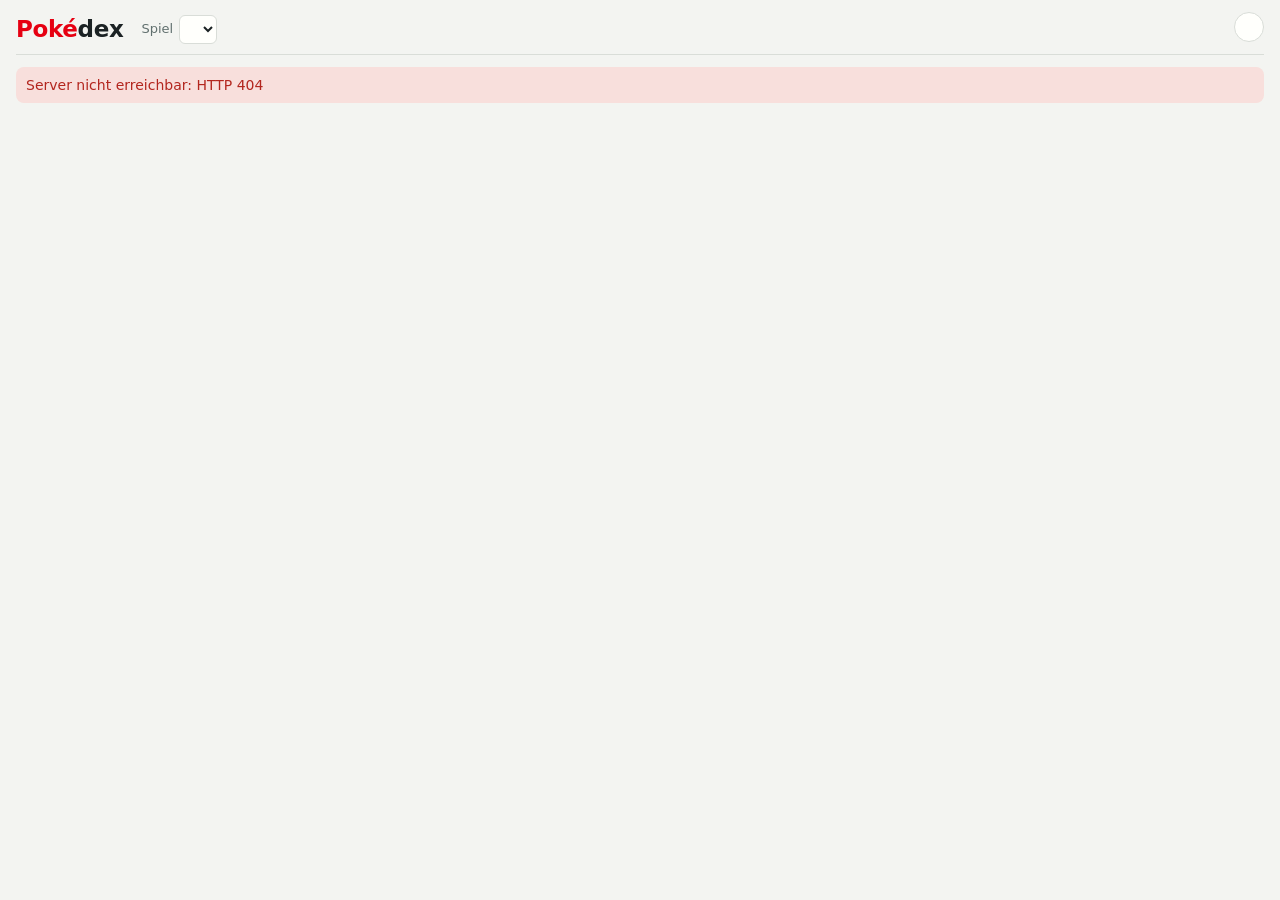
==== commit cfad75ee: "0.58.1: Fehler sichtbar machen, Karten nach Bedarf vorbereiten Arbeitsauftrag vom 13.11.2026, Abschn" ====
--- a/app/static/index.html
+++ b/app/static/index.html
@@ -21,6 +21,7 @@
   <nav id="nav"></nav>
   </div>
   <div id="neu"></div>
+  <div id="hinweise" aria-live="polite"></div>
   <main id="main"><p class="hint">Lädt …</p></main>
 </div>
 <script src="js/app.js"></script>
--- a/app/static/style.css
+++ b/app/static/style.css
@@ -2,17 +2,17 @@
 :root{
   color-scheme:light dark;
   --bg:#f3f4f1; --card:#fffffc; --ink:#1b2224; --ink-hi:#1b2224; --muted:#61706f; --line:#d9ddd8;
-  --accent:#24383b; --brand:#e60012; --chip:#e8ebe6; --hov:color-mix(in srgb,var(--ink) 8%,var(--card));
+  --accent:#24383b; --brand:#e60012; --chip:#e8ebe6; --hov:color-mix(in srgb,var(--ink) 8%,var(--card)); --hcbg:color-mix(in srgb,var(--accent) 9%,var(--card)); --sel:color-mix(in srgb,var(--ink) 9%,var(--card)); --tipbg:#253033; --tipline:#3d4a4d; --panel:color-mix(in srgb,var(--hcbg) 40%,var(--card));
   --go:#0d6b4f; --go-bg:#dcefe4; --stop:#b3261e; --stop-bg:#f8dfdc; --warn:#8a6200; --warn-bg:#fbefd5; --info:#2f6690; --info-bg:#e1ebfa;
 }
 @media (prefers-color-scheme: dark){:root:not([data-theme=light]){
   --bg:#121617; --card:#1a2022; --ink:#cdd5d4; --ink-hi:#e5ebea; --muted:#94a3a1; --line:#2c3537;
-  --accent:#cdd5d4; --brand:#ff2d3f; --chip:#252d2f; --hov:color-mix(in srgb,var(--bg) 70%,var(--card));
+  --accent:#cdd5d4; --brand:#ff2d3f; --chip:#252d2f; --hcbg:#253033; --sel:#121617; --tipbg:#253033; --tipline:#3d4a4d; --panel:color-mix(in srgb,var(--hcbg) 40%,var(--card)); --hov:#151a1b;
   --go:#5fd0a5; --go-bg:#183328; --stop:#ff8a80; --stop-bg:#3b1c19; --warn:#f2c14e; --warn-bg:#3a2e12; --info:#8cc0e8; --info-bg:#1c2b44;
 }}
 :root[data-theme=dark]{color-scheme:dark;
   --bg:#121617; --card:#1a2022; --ink:#cdd5d4; --ink-hi:#e5ebea; --muted:#94a3a1; --line:#2c3537;
-  --accent:#cdd5d4; --brand:#ff2d3f; --chip:#252d2f; --hov:color-mix(in srgb,var(--bg) 70%,var(--card));
+  --accent:#cdd5d4; --brand:#ff2d3f; --chip:#252d2f; --hcbg:#253033; --sel:#121617; --tipbg:#253033; --tipline:#3d4a4d; --panel:color-mix(in srgb,var(--hcbg) 40%,var(--card)); --hov:#151a1b;
   --go:#5fd0a5; --go-bg:#183328; --stop:#ff8a80; --stop-bg:#3b1c19; --warn:#f2c14e; --warn-bg:#3a2e12; --info:#8cc0e8; --info-bg:#1c2b44;
 }
 :root[data-theme=light]{color-scheme:light}
@@ -61,6 +61,16 @@
 a.btn{display:inline-block;background:var(--card);border:1px solid var(--line);border-radius:8px;padding:5px 11px;color:var(--ink);text-decoration:none}
 a.btn:hover{border-color:var(--accent)}
 a.btn.small{padding:2px 8px;font-size:13px}
+.sdbox{margin:8px 0}
+.sdbox textarea{width:100%;box-sizing:border-box;font-family:ui-monospace,monospace;font-size:13px;background:var(--card);color:var(--ink);border:1px solid var(--line);border-radius:8px;padding:8px;margin-top:6px}
+.slotx{font-size:12px}
+table.dblroles th{text-align:left;white-space:nowrap;padding-right:12px;vertical-align:top}
+table.dblroles td{padding-bottom:6px}
+table.speed td,table.speed th{padding:2px 8px;vertical-align:middle}
+table.speed .spr{width:36px;height:36px;vertical-align:middle}
+table.speed td:first-child{white-space:nowrap}
+table.speed td.num,table.speed th.num{text-align:right}
+table.speed tr.mine td{background:var(--hcbg)}
 button,select,input,textarea{font:inherit;color:inherit}
 button{background:var(--card);border:1px solid var(--line);border-radius:8px;padding:5px 11px;cursor:pointer}
 button:hover{border-color:var(--accent)}
@@ -69,7 +79,7 @@
 button.on{border-color:var(--accent);box-shadow:inset 0 0 0 1px var(--accent)}
 button:disabled{opacity:.5;cursor:default}
 button.link{border:0;background:none;padding:0;color:var(--accent);text-decoration:underline}
-input,select{background:var(--card);border:1px solid var(--line);border-radius:6px;padding:5px 8px;max-width:100%}
+input,select,textarea{background:var(--card);border:1px solid var(--line);border-radius:6px;padding:5px 8px;max-width:100%}
 input[type=range]{padding:0}
 a{color:var(--accent)}
 nav{display:flex;gap:4px;border-bottom:1px solid var(--line);overflow-x:auto}
@@ -85,11 +95,19 @@
 .box h3{font-size:15px;margin:12px 0 6px}
 .cols{display:grid;grid-template-columns:repeat(auto-fit,minmax(320px,1fr));gap:12px;align-items:start}
 .cols>.box{margin-bottom:0}
+.cols{margin-bottom:12px}
+@media (min-width:1200px){.cols.tcols{grid-template-columns:minmax(420px,1.15fr) minmax(300px,1fr) minmax(300px,.9fr)}}   /* 0.49: Bewertung breiter (Typwirkung ohne Scrollen) */
 .note{border-radius:8px;padding:8px 10px;font-size:14px;margin:6px 0}
 .note.warn{background:var(--warn-bg);color:var(--warn)}
 .note.info{background:var(--info-bg);color:var(--info)}
 .note.stop{background:var(--stop-bg);color:var(--stop)}
 .note.go{background:var(--go-bg);color:var(--go)}
+/* Hinweise über der Ansicht (0.58.1): was nicht geladen oder gespeichert werden konnte */
+.note.hw{display:flex;gap:10px;align-items:flex-start;margin:8px 0}
+.note.hw>div{flex:1;min-width:0}
+.note.hw p{margin:1px 0}
+.note.hw button{border:0;background:none;color:inherit;font-size:18px;line-height:1;padding:0 4px;cursor:pointer}
+tr.ftext td{border-top:0;padding-top:0}
 .muted{color:var(--muted)}
 .num{font-variant-numeric:tabular-nums;text-align:right}
 
@@ -97,50 +115,93 @@
 .t{display:inline-block;border-radius:5px;padding:0 7px;font-size:12px;font-weight:600;color:#fff;text-shadow:0 1px 1px rgba(0,0,0,.45);
   line-height:20px;white-space:nowrap;background:var(--tc,#888)}
 .t+.t{margin-left:3px}
+.mon .ty{display:flex;flex-wrap:wrap;gap:3px}
+.mon .ty .t+.t{margin-left:0}
 .t1{--tc:#9fa19f}.t2{--tc:#ff8000}.t3{--tc:#81b9ef}.t4{--tc:#9141cb}.t5{--tc:#915121}.t6{--tc:#afa981}.t7{--tc:#91a119}.t8{--tc:#704170}.t9{--tc:#60a1b8}
 .t10{--tc:#e62829}.t11{--tc:#2980ef}.t12{--tc:#3fa129}.t13{--tc:#e0ac00}.t14{--tc:#ef4179}.t15{--tc:#3dc7ef}.t16{--tc:#5060e1}.t17{--tc:#624d4e}.t18{--tc:#ef70ef}
 
 /* Liste */
-.list{display:grid;grid-template-columns:repeat(auto-fill,minmax(270px,1fr));gap:8px}
-.mon{position:relative;display:flex;gap:8px;align-items:center;background:var(--card);border:1px solid var(--line);border-radius:10px;padding:6px 8px;
+.list{display:grid;grid-template-columns:repeat(auto-fill,minmax(300px,1fr));gap:8px}
+.list.xmode{row-gap:20px}
+.mon{position:relative;display:flex;gap:18px;align-items:center;background:var(--card);border:1px solid var(--line);border-radius:10px;padding:6px 8px;
   text-decoration:none;color:var(--ink);cursor:pointer}
 .mon:hover{background:var(--hov);border-color:var(--accent)}
+.mon .nr{position:absolute;left:8px;top:4px;font-size:11px;color:var(--muted);font-variant-numeric:tabular-nums;z-index:1}
 .mon .mi{flex:1;min-width:0;display:flex;flex-direction:column;gap:2px}
 .mon .nl{display:flex;align-items:center;gap:6px;min-width:0}
-.mon .n{font-weight:600;color:var(--ink-hi);overflow:hidden;text-overflow:ellipsis;white-space:nowrap;min-width:0}
+/* lange Namen dürfen in die Grafik ragen (ohne „…“), etwas höher, damit sie die Zahl oben links nicht berühren */
+.mon .n{font-weight:600;color:var(--ink-hi);white-space:nowrap;min-width:0;flex:1;position:relative;z-index:1;text-shadow:0 0 3px var(--card),0 0 2px var(--card)}
+.mon .nl{margin-top:-5px;margin-bottom:3px}
+.mon:hover .n{text-shadow:0 0 3px var(--hov),0 0 2px var(--hov)}
 .mon .s{font-size:12px;color:var(--muted)}
+td.nw{white-space:nowrap}
+.area a,.area{color:var(--ac)}
+.area::before{content:"";display:inline-block;width:8px;height:8px;border-radius:2px;background:var(--ac);margin-right:5px;vertical-align:1px}
 .mon .radar{flex:none}
 .mon.inteam{border-color:var(--go);box-shadow:inset 0 0 0 1px var(--go)}
 /* Marken hinter dem Namen (SVG): feste Plätze, nicht gesetzte erst beim Hovern sichtbar, nichts verschiebt sich */
 .ic{width:16px;height:16px;flex:none;display:block;fill:none;stroke:currentColor;stroke-width:2.2;stroke-linecap:round;stroke-linejoin:round;overflow:visible}
 .ic-fav{stroke-width:1.6}
 .ic-fav.on{fill:currentColor}
-.ic-ball{stroke-width:1.6}
-.ic-ball .top{fill:none;stroke:none}
-.ic-ball.on .top{fill:currentColor}
+.ic-ball{stroke-width:1.3}
+.ic-ball .top,.ic-ball .bot{fill:none;stroke:none}
+.ic-ball .knob{fill:var(--card)}
+/* gefangen: richtiger Pokéball (oben rot, unten weiß, dunkle Linie) */
+.ic-ball.on{stroke:#22282a}
+.ic-ball.on .top{fill:#ee1c25}
+.ic-ball.on .bot{fill:#f6f6f4}
+.ic-ball.on .knob{fill:#f6f6f4}
+/* schillernd gefangen: goldene Hälfte und ein Glanz drumherum */
+.ic-ball.on.shiny .top{fill:#f2c230}
+.ic-ball.on.shiny{filter:drop-shadow(0 0 2px #ffe27a) drop-shadow(0 0 1px #fff3b0)}
 .ic-team{stroke-width:2.8}
 .mk{display:inline-flex;gap:3px;align-items:center;flex:none}
+/* in Karten: Marken links oben auf der Bildecke, der Name behält die ganze Zeile */
+.sp>.mk{position:absolute;left:-5px;top:-3px;z-index:1;flex-direction:column;gap:1px}
+.sp>.mk .m{background:var(--card);border-radius:50%;padding:1px;box-shadow:0 0 0 1px var(--line)}
+.sp>.mk .ic{width:13px;height:13px}
 .mk:empty{display:none}
 .mk .m{display:inline-grid;place-items:center}
 .mk .m-team{color:var(--go)}
 .mk .m-fav{color:#e0a800}
-.mk .m-ball{color:var(--brand)}
+.mk .m-ball{color:#22282a}
+.mk .m-alpha,.alpha-i{color:#e53935;font:800 13px/1 system-ui,sans-serif}
+.mk .m-alpha{width:19px;height:19px}
+/* α in der Knopfreihe neben dem Pokéball, gleich groß wie Stern und Ball */
+.mon .acts .a.alp{font:800 21px/1 system-ui,sans-serif;color:var(--muted);padding-bottom:3px;margin-left:-2px}   /* 0.49: 1 px näher am Ball; 0.56.2: wieder 1 px nach rechts */
+.mon .acts .a.alp.on{color:#e53935;opacity:1}
+.mon .acts .a.alp:not(.on):hover{color:var(--ink-hi)}   /* 0.47.12: wie die anderen weiß, rot erst wenn gesetzt */
 /* Knöpfe zum Setzen: beim Hovern unten auf dem Bild */
-.mon .sp{position:relative;flex:none;width:64px;height:64px}
-.mon .acts{position:absolute;left:-2px;right:-2px;bottom:-4px;display:flex;justify-content:center;gap:2px;opacity:0;transition:opacity .15s}
-.mon:hover .acts,.mon:focus-visible .acts{opacity:1}
-.acts .a{width:21px;height:21px;display:inline-grid;place-items:center;border-radius:50%;background:var(--card);border:1px solid var(--line);color:var(--muted);cursor:pointer}
-.acts .a .ic{width:13px;height:13px}
-.acts .a:hover{color:var(--ink-hi);border-color:var(--accent)}
+.mon .sp{position:relative;flex:none;width:84px;display:flex;flex-direction:column;align-items:center;align-self:stretch}   /* 0.47.12: volle Kartenhöhe, Knöpfe unten am Rand */
+.mon .sp>.spr{width:84px;height:84px;position:relative;top:5px;margin:auto 0}   /* 0.47.11: 3 px zu tief, 0.47.12: 2 px höher; mittig im Platz über den Knöpfen */
+/* Zeile unter dem Bild: links das Häkchen fürs Team, dann Stern und Pokéball (gesetzt immer sichtbar, sonst nur beim Hovern) */
+.mon .acts{display:flex;justify-content:center;gap:1px;height:24px;margin-top:-4px;padding:0 4px;position:relative;top:1px;z-index:1}   /* 0.47.10: über dem tiefer gesetzten Bild, sonst fängt das Bild die obere Hälfte der Knöpfe */
+.mon .acts:has(.alp) .a{width:21px}
+.acts .a.team{border-color:transparent;background:none;cursor:pointer}
+.mon .acts .a{border-radius:4px}   /* rund schnitt die Ecken aus der Klickfläche */
+.mon .acts .a[data-act="fav"]{position:relative;left:-1px}   /* 0.48.9: Stern 1 px näher am Häkchen, weiter weg vom Ball */
+.acts .a.team.on{color:var(--go)}   /* 0.47.5: grün nur, wenn im Team, wie Stern und Pokéball */
+#toast{position:fixed;left:50%;bottom:120px;transform:translateX(-50%);z-index:40;display:flex;gap:12px;align-items:center;background:var(--tipbg);color:#eef2f1;
+  border:1px solid var(--tipline);border-radius:8px;padding:8px 12px;box-shadow:0 8px 24px rgba(0,0,0,.5);font-size:14px}
+#toast[hidden]{display:none}
+.acts .a:not(.on){opacity:0;transition:opacity .15s}
+.acts .a.on{border-color:transparent;background:none}
+.acts .a.ph{visibility:hidden}
+.mon:hover .acts .a,.mon:focus-visible .acts .a{opacity:1}
+.acts .a{width:24px;height:24px;display:inline-grid;place-items:center;border-radius:50%;background:none;border:0;color:var(--muted);cursor:pointer}
+.acts .a .ic{width:17px;height:17px}
+.acts .a .ic-ball{width:21px;height:21px}
+.acts .a .ic-ball.on{transform:scale(1.13)}
+.acts .a:hover{color:var(--ink-hi)}
+.acts .a:not(.team):hover{filter:drop-shadow(0 0 3px rgba(255,255,255,.35))}
 .acts .a.on .ic-fav{color:#e0a800}
-.acts .a.on .ic-ball{color:var(--brand)}
-.acts .a.plus{background:var(--accent);border-color:var(--accent);color:var(--bg)}
-@media (hover:none){.mon .acts{opacity:.85}}
-button.mark{display:inline-flex;align-items:center;gap:6px}
+@media (hover:none){.acts .a:not(.on){opacity:.85}}
+button.mark,a.btn.mark{display:inline-flex;align-items:center;gap:6px}
+button.mark .alpha-i{font-size:21px;line-height:16px;margin:-3px 0 -1px}
 button.mark.on .ic-fav{color:#e0a800}
-button.mark.on .ic-ball{color:var(--brand)}
-a.wl{font-size:11px;text-decoration:none;color:var(--muted);margin-left:2px}
-a.wl:hover{color:var(--accent)}
+button.mark .ic-ball .knob{fill:var(--card)}
+a.wl{color:inherit;text-decoration:none}
+a.wl:hover{text-decoration:underline}
 .spr{width:64px;height:64px;image-rendering:pixelated;flex:none;object-fit:contain}
 .spr.big{width:200px;height:200px;image-rendering:auto}
 .spr.mid{width:96px;height:96px;image-rendering:auto}
@@ -168,7 +229,7 @@
 .seg button{border:0;border-radius:0;padding:4px 10px}
 .seg button.on{background:var(--accent);color:var(--bg);box-shadow:none}
 /* Hinweise und Hover-Karte */
-#tip{position:absolute;z-index:30;max-width:360px;background:#1d2426;color:#eef2f1;border:1px solid #3a4547;border-radius:8px;padding:6px 9px;font-size:12.5px;white-space:pre-line;pointer-events:none;box-shadow:0 6px 20px rgba(0,0,0,.3)}
+#tip{position:absolute;z-index:30;max-width:360px;background:var(--tipbg);color:#eef2f1;border:1px solid var(--tipline);border-radius:8px;padding:6px 9px;font-size:12.5px;white-space:pre-line;pointer-events:none;box-shadow:0 8px 24px rgba(0,0,0,.5)}
 #tip.rich{white-space:normal;padding:8px 10px;max-width:none}
 #tip.rich .tg{flex-wrap:nowrap}
 #tip .muted{color:#a6b3b1}
@@ -180,19 +241,39 @@
 #tip .tg .f{min-width:30px;text-align:center}
 #tip .f.big{font-size:15px;padding:1px 8px}
 #tip .arrow{color:#a6b3b1;margin:0 4px}
-#hc{position:absolute;z-index:25;width:420px;background:var(--card);border:1px solid var(--line);border-radius:12px;padding:10px 12px;pointer-events:none;box-shadow:0 10px 30px rgba(0,0,0,.22)}
+/* Hover-Karte: eigener, getönter Hintergrund und kräftiger Rahmen, damit sie sich von den Karten darunter abhebt */
+#hc{position:absolute;z-index:25;width:520px;max-width:calc(100vw - 16px);background:var(--hcbg);border:1px solid var(--accent);border-radius:12px;padding:10px 12px;pointer-events:none;
+  box-shadow:0 14px 36px rgba(0,0,0,.55),0 0 0 3px color-mix(in srgb,var(--accent) 12%,transparent)}
+#hc .radar .rg{fill:var(--card)}
 .hc-head{display:flex;gap:10px;align-items:center}
 .hc-head b{font-size:17px;color:var(--ink-hi)}
 .hc-body{display:flex;gap:6px;align-items:flex-start}
-.hc-eff{flex:1;display:flex;flex-wrap:wrap;gap:3px;align-content:flex-start;font-size:12px}
-.hc-eff .muted{width:100%;margin-top:4px}
+.hc-eff{flex:1;min-width:0;font-size:12px}
+.hc-eff .et{color:var(--muted);margin:7px 0 2px}
+.hc-eff .et:first-child{margin-top:0}
+.hc-blk{border-left:3px solid var(--line);padding:1px 0 3px 8px;margin-bottom:8px}
+.hc-blk h4{margin:0 0 3px;font-size:12.5px;color:var(--ink-hi)}
+.hc-blk h4 .muted{font-weight:400}
+.hc-blk.off{border-left-color:var(--go)}
+.hc-blk.def{border-left-color:var(--stop)}
+.hc-blk.best{border-left-color:var(--info)}
+.f.fa05{background:var(--stop-bg);color:var(--stop)}
+.f.fa0{background:var(--stop);color:var(--card)}
+/* Zeile je Multiplikator: Faktor vorn, Typen dahinter; umbrochene Typen stehen unter dem ersten Typ */
+.er{display:grid;grid-template-columns:max-content 1fr;gap:3px 6px;align-items:start;margin:3px 0}
+.er .ek{display:inline-flex;gap:2px;min-width:30px}
+.er .ets{display:flex;flex-wrap:wrap;gap:3px}
+.er .ets .t+.t{margin-left:0}
+.f.fd{background:var(--go-bg);color:var(--go)}
+.f.fd4{background:var(--go);color:var(--card)}
 .fx{display:inline-flex;gap:2px;align-items:center}
 .hc-mv{font-size:12px;line-height:22px;margin-top:2px}
 /* Auswahl aus den Favoriten */
-#pick{position:absolute;z-index:28;width:300px;max-height:360px;overflow:auto;background:var(--card);border:1px solid var(--line);border-radius:10px;padding:6px;box-shadow:0 10px 30px rgba(0,0,0,.22)}
+#pick{position:absolute;z-index:28;width:300px;max-height:360px;overflow:auto;background:var(--hcbg);border:1px solid var(--line);border-radius:10px;padding:6px;box-shadow:0 10px 30px rgba(0,0,0,.22)}   /* 0.47.9: Hintergrund wie die Hover-Karte */
 #pick button{display:flex;gap:6px;align-items:center;width:100%;border:0;border-radius:6px;padding:2px 6px;text-align:left;background:none}
 #pick button:hover{background:var(--hov)}
-#pick button span{flex:1}
+#pick button>span:not(.t){flex:1}   /* nur der Name dehnt sich, die Typ-Schilder bleiben so breit wie ihr Text */
+#pick button>.t{flex:none}
 #pick .spr{width:36px;height:36px}
 /* Team-Leiste unten */
 #dock{position:fixed;left:0;right:0;bottom:0;z-index:20;background:var(--card);border-top:1px solid var(--line);box-shadow:0 -4px 16px rgba(0,0,0,.12)}
@@ -243,17 +324,32 @@
 th,td{padding:4px 6px;border-bottom:1px solid var(--line);vertical-align:top;text-align:left}
 table.sort tbody tr:hover td,table.rows tr:hover td,table.vs tbody tr:hover td{background:var(--hov)}
 /* Gewählte Attacken in der Tabelle: dunkler hinterlegt als beim Hovern */
-table.sort tbody tr.sel td{background:color-mix(in srgb,var(--ink) 13%,var(--card))}
-table.sort tbody tr.sel:hover td{background:color-mix(in srgb,var(--ink) 17%,var(--card))}
+table.sort tbody tr.sel td{background:var(--sel)}
+table.sort tbody tr.sel:hover td{background:var(--hov)}
 /* Deine Auswahl: vier feste Zeilen */
 table.mine{margin-bottom:6px}
 table.mine td{vertical-align:middle;height:32px;padding:3px 6px}
 table.mine tr.empty td{border-bottom-style:dashed}
 table.mine td.grip{width:16px;color:var(--muted);font-size:11px;letter-spacing:-2px;cursor:grab}
 table.mine tr.over td{background:color-mix(in srgb,var(--brand) 10%,var(--card))}
+table.mine tbody tr.mvchip:not(.empty):hover td{background:var(--hov)}
+table.mine th{cursor:pointer;user-select:none}
+table.mine th:hover{color:var(--ink-hi)}
+table.mine th[data-dir=asc]::after{content:" ▲";font-size:10px}
+table.mine th[data-dir=desc]::after{content:" ▼";font-size:10px}
 .sugl{display:flex;flex-direction:column;gap:4px;font-size:13.5px}
 .sugl>div{padding:3px 6px;border-radius:6px;border-bottom:1px solid var(--line)}
-.sugl>div.same{background:color-mix(in srgb,var(--ink) 8%,var(--card))}
+.sugl>div.same{background:var(--sel)}
+.jump{position:sticky;top:var(--stick,0px);transition:top .8s cubic-bezier(.4,0,.2,1);z-index:4;display:flex;flex-wrap:wrap;gap:4px 14px;align-items:center;background:var(--bg);padding:8px 0;margin-bottom:8px;border-bottom:1px solid var(--line);font-size:13px}
+.jump a{color:var(--ink);text-decoration:none}
+.jump a:hover{text-decoration:underline}
+.jump .foldall{margin-left:auto;color:var(--muted);white-space:nowrap}
+details.fold>summary{cursor:pointer;display:flex;flex-wrap:wrap;align-items:baseline;gap:4px 10px;list-style:none}
+details.fold>summary::-webkit-details-marker{display:none}
+details.fold>summary h2{margin:0}
+details.fold:not([open]){padding-bottom:10px}
+details.fold[open]>summary{margin-bottom:8px}
+.okc{color:var(--go)}.errc{color:var(--stop)}
 h2.sect{font-size:13px;text-transform:uppercase;letter-spacing:.06em;color:var(--muted);margin:22px 0 8px;font-weight:600}
 label.filebtn{cursor:pointer}
 table.sort th[data-sort]{cursor:pointer;user-select:none}
@@ -264,7 +360,35 @@
 tr.off td{opacity:.55}
 .why{color:var(--muted);font-size:12.5px}
 .scroll{overflow-x:auto}
-.evo{display:flex;flex-wrap:wrap;gap:6px;align-items:center}
+/* Fester Tabellenkopf (wie im VR-Navigator): bleibt unter der Kopfzeile stehen. Auf breiten Bildschirmen braucht es dafür
+   kein seitliches Scrollen (clip statt auto), schmale scrollen weiter seitlich ohne festen Kopf */
+@media (min-width:1040px){.scroll.sticky{overflow-x:clip}
+  .sticky thead th{position:sticky;top:var(--stick,0px);z-index:3;background:var(--card);box-shadow:0 1px 0 var(--line);transition:top .8s cubic-bezier(.4,0,.2,1)}}
+.optik{display:grid;grid-template-columns:repeat(auto-fill,minmax(92px,1fr));gap:8px}
+.optik figure{margin:0;display:flex;flex-direction:column;align-items:center;gap:2px;text-align:center;font-size:12.5px}
+.optik .spr{width:72px;height:72px}
+.optik figcaption{color:var(--muted);line-height:1.25}
+/* Gebiete: Liste der Orte links, Pokémon als Gitter rechts */
+.gwrap{display:grid;grid-template-columns:minmax(200px,280px) 1fr;gap:14px;align-items:start}
+.glist{display:flex;flex-direction:column;gap:2px;max-height:75vh;overflow:auto;position:sticky;top:calc(var(--stick,0px) + 8px)}
+.glist button{display:flex;justify-content:space-between;gap:8px;text-align:left;border:0;background:none;color:var(--ink);padding:5px 8px;border-radius:6px;cursor:pointer}
+.glist button:hover{background:var(--hov)}
+.glist button.on{background:var(--sel);font-weight:600}
+.gmain h3{margin:0 0 6px}
+.gmain h4{margin:12px 0 6px;color:var(--muted);font-size:13px;font-weight:600}
+.ggrid{display:grid;grid-template-columns:repeat(auto-fill,minmax(130px,1fr));gap:8px}
+.gmon{position:relative;display:flex;flex-direction:column;align-items:center;gap:1px;padding:6px;border:1px solid var(--line);border-radius:8px;color:var(--ink);text-decoration:none;text-align:center;font-size:13px}
+.gmon:hover{background:var(--hov)}
+.gmon .spr{width:72px;height:72px}
+.gmon.got{opacity:.55}
+.gmon .gball{position:absolute;top:4px;right:4px}
+.gmon .ged{font-size:11.5px;color:var(--accent)}
+@media (max-width:700px){.gwrap{grid-template-columns:1fr}.glist{position:static;max-height:30vh}}
+.zut2{display:flex;align-items:center;gap:6px;white-space:nowrap;margin:1px 0}
+.zut2 .zi{width:32px;height:32px;image-rendering:auto}
+.zut2 .zi.none{background:none}
+.evo{display:grid;grid-auto-columns:max-content;gap:6px 6px;align-items:center;justify-items:center;overflow-x:auto}
+.evo .st.cur{font-weight:700;color:var(--ink-hi)}
 .evo .st{display:flex;flex-direction:column;align-items:center;font-size:13px;min-width:90px}
 .evo .ar{color:var(--muted);font-size:12px;max-width:140px;text-align:center}
 .chips{display:flex;flex-wrap:wrap;gap:5px}
@@ -278,17 +402,30 @@
 .tslot a{color:inherit;text-decoration:none}
 .tslot.empty{border-style:dashed;color:var(--muted);display:flex;flex-direction:column;align-items:center;justify-content:center;font-size:13px;cursor:pointer}
 .tslot .x{position:absolute;top:4px;right:4px}
-.tslot .pin{position:absolute;top:4px;left:4px}
+.tslot .fixbtn{position:absolute;top:4px;left:4px}
 .tslot.fixed{border-color:var(--go);box-shadow:inset 0 0 0 1px var(--go)}
 .tslot .grip{position:absolute;top:6px;left:50%;transform:translateX(-50%);color:var(--muted);font-size:12px;letter-spacing:-2px;cursor:grab}
-.tslot .swap{position:absolute;top:4px;left:38px}
+.tslot .swap{position:absolute;top:4px;left:40px}
+.tslot .favstar{position:absolute;top:9px;right:34px}
+.favstar{background:none;border:0;padding:0 2px;color:var(--muted);cursor:pointer;vertical-align:-3px;opacity:.7}
+.favstar .ic{width:16px;height:16px}
+.favstar:hover{opacity:1;color:var(--ink-hi);filter:drop-shadow(0 0 3px rgba(255,255,255,.35))}
+.favstar.on{opacity:1;border:0;box-shadow:none}.favstar.on .ic-fav{color:#e0a800}
+/* nicht gesetzte Sterne nur beim Hovern über Karte oder Zeile */
+.favstar:not(.on){opacity:0;transition:opacity .15s}
+.tslot:hover .favstar:not(.on),.imp:hover .favstar:not(.on),.favstar:focus-visible{opacity:.7}
+@media (hover:none){.favstar:not(.on){opacity:.7}}
+.sdbox summary .small{margin-left:8px}
+.sdbox>p.hint{margin:6px 0}
 .tslot .note.small{font-size:12px;padding:2px 6px;margin:4px 0}
 .favd summary{margin-top:10px}
 .favlist{margin-top:8px;grid-template-columns:repeat(auto-fill,minmax(250px,1fr))}
+.list:has(.mon>.xs){row-gap:11px}   /* ⇄ ragt unten aus der Karte (Sammlung): Platz bis zur nächsten Reihe; Favoriten seit 0.47.7 ohne ⇄, 8 px wie die Liste */
+.mon:has(>.xs:hover){z-index:3}
 .mvchip[draggable=true]{cursor:grab}
 .favd summary .ic,.box h2 .ic{display:inline-block;vertical-align:-2px;margin-right:2px}
 .favd summary .ic-fav{color:#e0a800}
-.box h2 .ic-ball{color:var(--brand)}
+.box h2 .ic-ball{color:var(--muted)}
 .dropmark.over{outline:2px dashed var(--brand);outline-offset:3px;border-radius:8px}
 .mvs{display:flex;flex-direction:column;gap:2px;margin-top:4px;font-size:12px;text-align:left}
 .mv .t{font-size:10px;line-height:16px;padding:0 4px}
@@ -303,47 +440,97 @@
 .ac .menu button:hover{background:var(--hov)}
 .ac .menu .spr{width:36px;height:36px}
 .matrix td,.matrix th{text-align:center;padding:2px 3px}
+.matrix td,.matrix thead th+th,.matrix tr:first-child th+th{border-left:1px solid var(--line)}
 .matrix .spr{width:40px;height:40px}
 th.r{text-align:left;white-space:nowrap}
+#matrix th.r{width:1%;padding-left:0;padding-right:2px}   /* 0.56.2: Typ-Spalte nur so breit wie das längste Schild */
+.imp .why .nw{white-space:nowrap}
+#pick button.best{background:var(--hov)}#pick button.best>small{flex:none;color:var(--go);font-size:11.5px}
 .sugs{display:grid;grid-template-columns:repeat(auto-fill,minmax(270px,1fr));gap:8px}
 .sugg .why{padding:2px 4px}
 .optt{border:1px solid var(--line);border-radius:8px;padding:6px 8px;margin-bottom:6px}
 .optt .spr{width:44px;height:44px}
-.imp{display:flex;gap:8px;align-items:center;border-bottom:1px solid var(--line);padding:4px 6px;border-radius:6px}
+.imp{display:flex;gap:8px;align-items:center;border:1px solid var(--line);background:var(--bg);padding:6px 8px;border-radius:8px;margin-bottom:6px}
 .imp .spr{width:48px;height:48px}
 .imp .arrow{color:var(--muted)}
 /* Verbesserungen: wo ein Vorschlag vom Team abweicht, dezent hinterlegt; „passt so“ blass */
-.imp.diff{background:color-mix(in srgb,var(--info) 8%,var(--card))}
+.imp.diff{border-left:3px solid var(--info)}
 .imp.same{opacity:.7}
-.imp .new{display:inline-block;border-radius:5px;padding:0 4px;background:color-mix(in srgb,var(--go) 14%,transparent)}
+.imp .alts{display:flex;flex-direction:column;gap:3px;margin:3px 0 2px 10px}
+.imp .new{display:flex;align-items:center;gap:6px;white-space:nowrap}
+.imp .new b{color:var(--ink-hi)}
+.imp .why b.old{color:var(--ink-hi)}
 .imp .plus{color:var(--go)}
 .optt a.new{display:inline-block;border-radius:8px;background:color-mix(in srgb,var(--go) 16%,transparent)}
 /* Gegner: Karten mit rotem Rahmen, ohne getönten Hintergrund */
 .foes{display:flex;flex-wrap:wrap;gap:8px;margin-bottom:10px}
-.foe{position:relative;background:var(--card);border:2px solid color-mix(in srgb,var(--stop) 70%,transparent);border-radius:8px;padding:6px 26px 6px 6px;text-align:center;font-size:13px;min-width:120px}
+.foe.over{border-color:var(--brand);background:color-mix(in srgb,var(--brand) 12%,var(--bg))}
+.foe{cursor:grab;position:relative;background:var(--card);border:2px solid color-mix(in srgb,var(--stop) 70%,transparent);border-radius:8px;padding:6px 26px 6px 6px;text-align:center;font-size:13px;min-width:120px}
 .foe .spr{width:80px;height:80px;image-rendering:auto;display:block;margin:0 auto}
 .foe .x{position:absolute;top:3px;right:3px;border:0;background:none;color:var(--muted)}
-table.vs td{text-align:center;vertical-align:middle}
+table.vs td{text-align:center;vertical-align:middle;border-left:1px solid var(--line)}
 table.vs th.foeh{text-align:center;font-weight:400;font-size:12px;color:var(--ink);border-bottom:2px solid color-mix(in srgb,var(--stop) 60%,transparent)}
 table.vs th.foeh .spr{display:block;margin:0 auto}
 table.vs .spr{width:44px;height:44px}
 table.vs th.r .spr{width:36px;height:36px;vertical-align:middle}
-.v-schicken{color:var(--go);font-weight:600;background:var(--go-bg)}.v-schonen{color:var(--stop);font-weight:600;background:var(--stop-bg)}.v-geht{color:var(--muted)}
+.v-schicken{color:var(--go);font-weight:600}.v-schonen{color:var(--stop);font-weight:600}.v-geht{color:var(--muted)}
 .chips.mine .chip.empty{border:1px dashed var(--line);background:none;color:var(--muted)}
 
 /* Typtabelle */
 .chart{width:auto}
-.chart td{text-align:center;padding:2px;min-width:30px;border-left:1px solid var(--line)}
-.chart th{padding:2px 3px;vertical-align:bottom}
-.chart th.v{height:96px;border-left:1px solid var(--line)}
+.chart td{text-align:center;padding:4px 2px;min-width:40px;height:36px;vertical-align:middle;border-left:1px solid var(--line)}
+.chart td .f{font-size:15px;padding:2px 6px}
+.chart th{padding:3px 5px;vertical-align:bottom}
+.chart th.r{vertical-align:middle}
+.chart th .t{font-size:13.5px;line-height:24px;padding:0 10px}
+.chart th.v{height:112px;border-left:1px solid var(--line);text-align:center}
 .chart th.v span{display:inline-block;writing-mode:vertical-rl;transform:rotate(180deg)}
-.chart th.v .t{padding:6px 0;line-height:20px;width:22px}
+.chart th.v .t{padding:8px 0;line-height:24px;width:26px}
 .chart th.corner{font-size:11px;color:var(--muted);font-weight:400;text-align:left;vertical-align:bottom}
 .chart td,.chart th{cursor:pointer;user-select:none}
 .chart th.corner{cursor:default}
-.chart .hl{background:var(--hov)}
-.chart .pin{background:color-mix(in srgb,var(--ink) 13%,var(--card))}
-.chart .pin.hl{background:color-mix(in srgb,var(--ink) 19%,var(--card))}
+/* Fadenkreuz in Tabellen (Typtabelle, Typwirkung je Mitglied, Gegen Gegner): Hover und festgehaltene Zeile oder Spalte */
+.cross td,.cross th{cursor:pointer;user-select:none}
+.cross .hl{background:var(--hov)}
+.cross .fix{background:var(--sel)}
+.cross th.fix{color:var(--ink-hi)}
+.cross .fix.hl{background:var(--hov)}
+.pinc{display:inline-grid;place-items:center;vertical-align:-1px;margin-right:4px;padding:1px;border-radius:3px;color:var(--muted);opacity:.45;cursor:pointer}
+.pinc svg{width:11px;height:11px;display:block}
+th.v>.pinc{position:absolute;top:3px;left:50%;transform:translateX(-50%);margin:0}
+@media (max-width:1039px){th.v{position:relative}}
+.tpick{gap:4px;flex-wrap:wrap}
+/* aufklappbare Teile in einem Kasten (Einstellungen: Verbindungstest, Protokoll), wie im VR-Navigator */
+details.sub{border-top:1px solid var(--line);margin-top:10px;padding-top:8px}
+details.sub.nosep{border-top:0;margin-top:2px;padding-top:0}
+details.sub>summary{cursor:pointer;list-style:none;display:flex;gap:8px;align-items:baseline}
+details.sub>summary::-webkit-details-marker{display:none}
+details.sub>summary .slinks{margin-left:auto;font-size:12.5px;white-space:nowrap}
+.badge{display:inline-block;font-size:12px;font-weight:600;padding:1px 8px;border-radius:999px;line-height:1.5}
+.badge.ok{background:color-mix(in srgb,var(--go) 22%,transparent);color:var(--go)}
+.badge.bad{background:color-mix(in srgb,var(--stop) 22%,transparent);color:var(--stop)}
+.bar.acts{margin-top:16px}
+.plan{margin:6px 0 4px}.plan h3{margin-top:4px}
+.dprog{height:6px;border-radius:3px;background:var(--line);overflow:hidden;margin:6px 0}
+.dprog i{display:block;height:100%;background:var(--go);transition:width .4s}
+/* Zählspalten (Schw., ×4, Res., Imm. …): Hintergrund nach gut/schlecht und Menge, abgesetzt von den 18 Typspalten */
+.chart td.cnt{min-width:46px;font-weight:700;font-size:14px}.chart td.cnt.zero{color:var(--muted);font-weight:400}
+.chart th.cnth{font-size:12px;color:var(--muted);padding:4px 6px;vertical-align:bottom}
+.tpk{background:none;border:0;padding:0;cursor:pointer;opacity:.55;border-radius:6px}
+.tpk:hover{opacity:.9}.tpk.on{opacity:1;box-shadow:0 0 0 2px var(--ink-hi)}
+th:hover>.pinc,.pinc:hover{opacity:1}
+.pinc:hover{background:var(--line);color:var(--ink-hi)}
+.cls.tm{color:var(--go);border-color:var(--go)}
+.items td.ifx{font-size:13px;padding-left:2px;padding-right:2px;white-space:nowrap}
+.items td.ifx.on{color:var(--go);font-weight:600}
+.tteam summary h2{display:inline;margin-right:8px}
+.chart th.r.tm{text-align:left}
+.tmh{display:flex;align-items:center;gap:6px;white-space:nowrap}
+.tmh .spr{width:32px;height:32px}
+.tmh .t{font-size:12px!important;line-height:20px!important;padding:0 6px!important}
+.chart tfoot td{font-size:12px;font-weight:600}
+.chart tfoot .go{color:var(--go)}.chart tfoot .stop{color:var(--stop)}
+th.fix>.pinc{opacity:1;color:var(--ink-hi)}
 
 /* Einstellungen */
 .log{font:12px/1.5 ui-monospace,monospace;white-space:pre-wrap;background:var(--bg);border:1px solid var(--line);border-radius:8px;padding:8px;max-height:360px;overflow:auto}
@@ -353,3 +540,412 @@
   .stats{grid-template-columns:90px 32px 1fr}
   .list{grid-template-columns:1fr}
 }
+/* Fundorte aus den Spieldaten */
+.weitere{border-bottom:1px dotted var(--muted);cursor:help;white-space:nowrap}
+.alpha{color:var(--brand);font-weight:600}
+/* Karte */
+.mapwrap{display:grid;grid-template-columns:minmax(0,1fr) 380px;gap:12px;margin-top:10px}
+.map{position:relative;height:74vh;min-height:360px;overflow:hidden;border:1px solid var(--line);border-radius:10px;background:var(--chip);touch-action:none;cursor:grab}
+.map.grab{cursor:grabbing}
+.mapin{position:absolute;left:0;top:0;width:2048px;height:2048px;transform-origin:0 0}
+.mapin .tiles img{position:absolute;user-select:none}
+.mpin{position:absolute;width:12px;height:12px;margin:-6px 0 0 -6px;padding:0;border-radius:50%;border:2px solid #fff;background:#3a7bd5;box-shadow:0 1px 3px rgba(0,0,0,.5);cursor:pointer;transform:scale(var(--inv,1))}
+.mpin.alpha{background:var(--brand)}
+.mpin.dim{opacity:.35;width:9px;height:9px;margin:-4.5px 0 0 -4.5px}
+.mpin.hit{background:#f5c400;width:16px;height:16px;margin:-8px 0 0 -8px;z-index:2}
+.mpin.hit.alpha{background:#ff6a00}
+.mpin.sel{outline:3px solid var(--accent);z-index:3}
+/* Lesezeichen zum Ziehen */
+a.bm{display:inline-block;border:1px solid var(--accent);border-radius:8px;padding:4px 10px;color:var(--ink);text-decoration:none;cursor:grab;background:var(--card)}
+a.bm:active{cursor:grabbing}
+.bm-w{display:inline-flex;flex-wrap:wrap;gap:6px;align-items:center;margin:2px 0 6px}
+/* Zutaten eines Rezepts */
+.zut{display:inline-block;white-space:nowrap;margin:1px 6px 1px 0}
+/* Kartensymbole: feste Größe beim Zoomen wie die Spawnpunkte */
+.mobj{display:inline-grid;place-items:center;width:18px;height:18px;padding:0;border-radius:50%;border:1.5px solid rgba(255,255,255,.85);
+  font:700 10px/1 system-ui,sans-serif;color:#10171a;background:#9aa;box-shadow:0 1px 3px rgba(0,0,0,.5);vertical-align:middle}
+.heat{position:absolute;left:0;top:0}
+.hspr{position:absolute;display:block;z-index:1;-webkit-user-drag:none;user-select:none}
+.hspr .spr{width:100%;height:100%;image-rendering:auto;pointer-events:none;filter:drop-shadow(0 0 1.5px rgba(0,0,0,.9)) drop-shadow(0 2px 3px rgba(0,0,0,.6))}
+.hspr:hover{z-index:3}
+.hspr:hover .spr{filter:drop-shadow(0 0 2px #fff) drop-shadow(0 0 6px #5b8cff)}
+.mlay.heatbtn.on{border-color:var(--accent)}
+.heatl td{padding:3px 6px}
+.heatl .hbar{display:block;height:5px;margin-top:3px;border-radius:3px;background:var(--line);overflow:hidden}
+.heatl .hbar i{display:block;height:100%;background:#5aa2f0}
+.heatl tr.on td{background:var(--sel)}
+.pins .mobj{position:absolute;margin:-9px 0 0 -9px;cursor:pointer;transform:scale(var(--inv,1))}
+.pins .mobj.sel{outline:3px solid var(--accent);z-index:3}
+.mobj[hidden],.mpin[hidden]{display:none}
+.o-aprikoko{background:#7fd36a}.o-beere{background:#f08bb5}.o-baum{background:#4caf7a}.o-erz{background:#b8c0c8;border-radius:4px}
+.o-laub{background:#c9a26b}.o-heu{background:#e8d36a}.o-kiste{background:#b07a45;border-radius:3px}.o-truhe{background:#f2b632;border-radius:3px}
+.o-irrlicht{background:#8c6cf0;color:#fff;box-shadow:0 0 8px #a58cff}.o-icognito{background:#30363a;color:#e6e6e6}
+.o-vers{background:#48c1c4}.o-graben{background:#8d6e4f;color:#fff}
+.mlays{flex-wrap:wrap;gap:6px}
+.o-kristall{background:#7fd8ff}.o-verzerrung{background:#5b3fa8;color:#fff;box-shadow:0 0 8px #8a6bff}.o-massen{background:#ff8a3d}
+.o-baumpkmn{background:#9ccc65}.o-alpha{background:#e53935;color:#fff}.o-boden{background:#d7ccc8;width:12px;height:12px;font-size:8px}
+.pins .mobj.o-boden{margin:-6px 0 0 -6px}
+.pins .mobj.hit{outline:3px solid #fff;z-index:4}
+/* Vergleich: links A, Mitte die Werte, rechts B */
+.cmpgrid{display:grid;grid-template-columns:minmax(0,1fr) minmax(0,1.4fr) minmax(0,1fr);gap:12px;margin-bottom:12px}
+.cmphead{display:flex;flex-direction:column;align-items:center;gap:6px;text-align:center}
+.cmphead .ac{align-self:stretch;position:relative}
+.cmphead .ac input{width:100%}
+.cmpmon{display:flex;flex-direction:column;align-items:center;color:var(--ink);text-decoration:none;font-size:18px}
+.cmpmon .spr.big{width:150px;height:150px;object-fit:contain}
+.cmpradar{display:block;padding:4px 0}
+.cmpquick{display:flex;flex-wrap:wrap;justify-content:center;gap:2px;align-self:stretch}
+.cq{position:relative;background:none;border:0;padding:0;cursor:pointer;border-radius:8px}
+.cq .spr{width:64px;height:64px}
+.cq span{position:absolute;right:0;bottom:0;font-size:10px;color:var(--muted)}
+.cq:hover{background:var(--hcbg)}
+.fazit{margin:0;padding-left:18px;line-height:1.7}
+.fazit .f{display:inline-block}
+.fazit .fz-g{color:var(--go)}.fazit .fz-r{color:var(--stop)}
+.fazit .t{font-size:12px;padding:0 6px}
+.cmpst{width:100%;border-collapse:collapse}
+.cmpst td,.cmpst th{padding:5px 6px}
+.cmpst th{text-align:center;font-weight:600;white-space:nowrap}
+.cmpst th .hint{font-weight:400;font-size:12px}
+.cmpst td.num{width:44px;text-align:center}
+.cmpst td:nth-child(2),.cmpst td:nth-child(4){width:32%}
+.cmpst .sbar{display:block;width:100%}
+.cmpst .sbar.rev{transform:scaleX(-1)}
+.cmpst tr:last-child{border-top:1px solid var(--line)}
+.win{color:#7ee08a;font-weight:700}
+.cmpdef{width:100%;border-collapse:collapse}
+.cmpdef td,.cmpdef th{padding:3px 6px;border-bottom:1px solid var(--line)}
+.cmpdef td .f{font-size:14px;padding:1px 7px}
+.cmpdef td.better{background:color-mix(in srgb,var(--go) 20%,transparent)}
+.cmpdef td.worse{background:color-mix(in srgb,var(--stop) 9%,transparent)}
+.cmpdef td .hint{color:var(--ink)}
+.cmpdef td .f.fd{background:color-mix(in srgb,var(--go) 30%,var(--card));color:var(--ink-hi)}
+.cmpdef td .f.fa05{background:color-mix(in srgb,var(--stop) 35%,var(--card));color:var(--ink-hi)}
+.cmpdef .ok{color:var(--go);font-weight:700}
+.cmpdef tbody tr:hover td,.cmpdef tbody tr:hover th{box-shadow:inset 0 0 0 999px rgba(255,255,255,.05)}
+.cols2{display:grid;grid-template-columns:1fr 1fr;gap:12px}
+.cmpmoves{display:flex;flex-wrap:wrap;gap:4px 12px;padding:6px 0 10px}
+.cmpmoves span{white-space:nowrap}
+.combos summary{cursor:pointer}
+.combos .bar{margin:8px 0}
+@media (max-width:800px){.cmpgrid{grid-template-columns:1fr}.cols2{grid-template-columns:1fr}}
+/* Map Genie: Kacheln und Punkte in Weltpixeln, verschoben über transform */
+.mgmap .mgtiles,.mgmap .mgpins{position:absolute;left:0;top:0;width:0;height:0}
+.mgmap .mgtiles,.mgmap .mgold{position:absolute;left:0;top:0;width:0;height:0;transform-origin:0 0}
+.mgmap .mgtiles img,.mgmap .mgold img{position:absolute;width:256px;height:256px;user-select:none;pointer-events:none}
+/* beim Laden einer Zoomstufe: kleine Anzeige oben links auf der Karte */
+.mgload{position:absolute;left:10px;top:10px;z-index:5;background:#253033;color:var(--ink);font-size:13px;padding:4px 10px;border-radius:6px;pointer-events:none}
+.mgp,.mgdot{display:inline-grid;place-items:center;width:18px;height:18px;padding:0;border-radius:50%;border:1.5px solid rgba(255,255,255,.85);
+  background:var(--c,#888);color:#fff;font-size:10px;font-weight:700;line-height:1;box-shadow:0 1px 3px rgba(0,0,0,.5)}
+.mgp{position:absolute;margin:-9px 0 0 -9px;cursor:pointer}
+.mgp:hover{z-index:2;transform:scale(1.25)}
+.mgp.sel{outline:3px solid var(--accent);z-index:3}
+.mgp.got{opacity:.45;filter:grayscale(.6)}
+.mgp.got::after{content:"✓";position:absolute;right:-7px;top:-8px;font-size:11px;color:#7ee08a;text-shadow:0 0 2px #000}
+.mlay .mgdot{margin-right:4px;width:16px;height:16px;font-size:9px}
+.mgdesc{font-size:13.5px;line-height:1.45}
+.mgdesc p{margin:0 0 6px}
+.mgdesc ul,.mgdesc ol{margin:0 0 6px;padding-left:20px}
+.mgdesc li.sub{margin-left:16px;list-style:circle}
+.mgdesc i{color:var(--muted)}
+.mghits{display:flex;flex-direction:column;gap:2px}
+.mghits button{display:flex;align-items:center;gap:6px;text-align:left;border:0;background:none;color:var(--ink);padding:4px 6px;border-radius:6px;cursor:pointer}
+.mghits button:hover{background:var(--hov)}
+.mgpins .mpin,.mgpins .mobj{position:absolute;transform:none}
+.mgpins .mobj{margin:-9px 0 0 -9px;cursor:pointer}
+.mgpins .mobj.got,.mgpins .mgp.got{opacity:.45;filter:grayscale(.6)}
+.mgpins .mobj.sel,.mgpins .mpin.sel{outline:3px solid var(--accent);z-index:3}
+.mgside{display:flex;flex-direction:column;gap:10px;min-width:0;height:74vh}
+.mgside .mapside{max-height:none;flex:0 0 52%;overflow:auto}
+.mgcats{border:1px solid var(--line);border-radius:10px;padding:8px 10px;overflow:auto;flex:1 1 0;min-height:0;background:var(--panel)}
+.mgg-h{display:flex;align-items:center;gap:6px;padding:4px 0;font-weight:600}
+.mgg-h .link{margin-left:auto;font-size:12.5px;font-weight:400}
+.mgcats .bar{justify-content:space-between;margin-bottom:4px}
+.mgg summary{cursor:pointer;padding:4px 0;display:flex;align-items:center;gap:6px;font-weight:600;list-style:none}
+.mgg summary::-webkit-details-marker{display:none}
+.mgg summary .hint{font-weight:400}
+.mgg summary .link{margin-left:auto;font-size:12.5px}
+.mgg .mlays{display:flex;flex-wrap:wrap;gap:4px;padding:2px 0 8px}
+.mgg .mlay{font-size:12.5px;padding:2px 7px}
+/* gefunden: blass mit Haken */
+.pins .mobj.got{opacity:.45;filter:grayscale(.6)}
+.pins .mobj.got::after{content:"✓";position:absolute;right:-7px;top:-8px;font-size:11px;font-weight:700;color:#7ee08a;text-shadow:0 0 2px #000}
+.mgot{display:inline-flex;align-items:center;gap:4px;font-size:13px;color:var(--muted)}
+.gotbtn.on{border-color:#3d8b4a;color:#7ee08a}
+.mlay-all{margin-left:auto;white-space:nowrap}
+.o-reise{background:#4fc3f7;font-size:12px}.o-lager{background:#ffb74d;border-radius:4px}
+.mgrps{gap:8px 14px;margin-top:-4px}
+.mgrp{display:inline-flex;flex-wrap:wrap;align-items:center;gap:6px;padding:3px 8px 3px 3px;border:1px solid var(--line);border-radius:10px}
+.mgrp-b{font-weight:600;border:0;background:none;color:var(--ink);padding:2px 6px;cursor:pointer}
+.mgrp-b:hover{color:var(--accent)}
+.mcond{display:inline-flex;align-items:center;gap:6px}
+.mapside tr.dim td{opacity:.45}
+.mlay{display:inline-flex;align-items:center;gap:6px;opacity:.5}
+.mlay.on{opacity:1}
+.mpin-l{display:inline-block;width:12px;height:12px;border-radius:50%;border:2px solid #fff;background:#3a7bd5}
+.mapside h3 .mobj{margin-right:4px}
+.mapside{border:1px solid var(--line);border-radius:10px;padding:10px;max-height:70vh;overflow:auto;background:var(--panel)}
+.mapside h3{margin:0 0 8px}
+.mapside .spr.sm{width:32px;height:32px}
+.mapbox .seg .btn{border:0;border-radius:0;padding:4px 10px}
+.mapbox .seg .btn.on{background:var(--accent);color:var(--bg)}
+.mapbox .bar{flex-wrap:wrap}
+.mapzoom{position:absolute;right:10px;top:10px;z-index:4;display:flex;flex-direction:column;gap:4px}
+.mapzoom button{width:34px;height:34px;padding:0;font-size:19px;line-height:1;box-shadow:0 2px 8px rgba(0,0,0,.4)}
+.mgheat{position:absolute;left:0;top:0;width:0;height:0}
+.mgk{grid-template-columns:repeat(auto-fill,minmax(86px,1fr))}
+.mgits{display:flex;flex-wrap:wrap;gap:4px 10px;margin:6px 0}
+.mgit{display:inline-flex;align-items:center;gap:4px;font-size:13px}
+.mgit img{width:24px;height:24px;object-fit:contain;image-rendering:auto}
+.mapzoom input[type=range]{writing-mode:vertical-lr;direction:rtl;width:34px;height:120px;margin:0;accent-color:var(--acc,#4fbf8f)}
+.mapwrap .mapcol{position:relative;min-width:0}
+@media (max-width:820px){.mapwrap{grid-template-columns:1fr}.map{height:60vh}.mgside{height:auto}.mgside .mapside{flex:none;max-height:50vh}}
+.maplink{font-size:12px;margin-left:4px}
+
+/* Detailseite: Sprite-Umschalter, Mehr Details */
+.head .pic { display: flex; flex-direction: column; align-items: center; gap: 6px; }
+.picbar { display: flex; flex-wrap: wrap; gap: 4px; justify-content: center; }
+img.spr.px { image-rendering: pixelated; object-fit: contain; }
+details.mehr { margin: 10px 0; }
+details.mehr summary { cursor: pointer; font-weight: 600; }
+.kv { display: grid; grid-template-columns: max-content 1fr; gap: 3px 12px; margin: 8px 0; }
+.kv > span:nth-child(odd) { color: var(--muted, #777); }
+
+/* Attacken: Marken, bewährte Sets */
+.pset { border-top: 1px solid var(--line); padding: 6px 0; }
+.pset > div { display: flex; flex-wrap: wrap; gap: 4px 10px; margin: 4px 0; }
+.pmv.off { opacity: .45; }
+.pmv.same { font-weight: 600; }
+
+/* Detailseite: Abschnitte als eigene Karten untereinander */
+.stack{display:flex;flex-direction:column;gap:12px;min-width:0}
+.stack>.box{margin-bottom:0}
+.box h2.sub{margin-top:18px;padding-top:12px;border-top:1px solid var(--line)}
+details.box>summary{list-style:none;display:flex;align-items:center;gap:8px}
+details.box>summary::-webkit-details-marker{display:none}
+details.box>summary h2{margin:0}
+details.box[open]>summary{margin-bottom:8px}
+/* Attacken-Liste: feste Spaltenbreiten, damit Filter nichts verschieben */
+table.fixed{table-layout:fixed}
+table.fixed td{overflow:hidden;text-overflow:ellipsis}
+td.kurz{color:var(--muted);font-size:12.5px}
+/* zentrierte Spalten (Zahlen, Typ, Klasse) und senkrechte Linien in der Attacken-Liste */
+th.c,td.c{text-align:center}
+table.lines td+td,table.lines th+th{border-left:1px solid var(--line)}
+table.mvt td.weg{font-size:12.5px;line-height:1.35;white-space:nowrap}
+table.mvt td{overflow:visible;white-space:normal}
+/* Statuswörter */
+.st-slp{color:#a9b4e8;font-weight:600}.st-frz{color:#7fd6e8;font-weight:600}.st-par{color:#f2c14e;font-weight:600}.st-brn{color:#ff8a50;font-weight:600}
+.st-psn{color:#c88be0;font-weight:600}.st-cnf{color:#f48fb1;font-weight:600}.st-fln{color:var(--ink);font-weight:600}
+/* Art des Fundorts */
+.fa{font-weight:600}.fa-frei{color:var(--go)}.fa-rzv{color:#c88be0}.fa-baum{color:#d4a373}.fa-mass{color:var(--info)}.fa-mmass{color:#ff8a50}.fa-fest{color:var(--muted)}
+/* Netz-Hinweis */
+#tip table.rtip{margin-top:6px;border-collapse:collapse;width:auto}
+#tip table.ctip{border-collapse:collapse;margin:2px 0 4px}
+#tip table.ctip td{padding:1px 8px 1px 0;border:0;vertical-align:top}
+#tip table.ctip td.n{text-align:right;font-variant-numeric:tabular-nums;color:#fff}
+#tip table.ctip tr.sum td{border-top:1px solid var(--tipline);font-weight:700;color:#fff}
+#tip .sw{display:inline-block;width:10px;height:10px;border-radius:2px;margin-right:6px;vertical-align:-1px}
+#tip .fx{display:inline-block;background:rgba(255,255,255,.08);border-radius:5px;padding:1px 7px;margin:0 4px 3px 0}
+#tip .fx b{color:#fff}
+#tip table.rtip th{font-size:11px;font-weight:400;color:#a6b3b1;padding:0 6px;text-align:center;border:0}
+#tip table.rtip td{padding:1px 6px;border:0;vertical-align:middle}
+#tip table.rtip .sbar{display:block;width:90px}
+/* Kraft- und Tempostil unter der Stärke */
+.stil{display:block;font-size:10.5px;color:var(--muted);white-space:nowrap;line-height:1.2}
+/* Getragene Items */
+table.held td{vertical-align:middle;padding:2px 6px}
+table.held td:first-child{width:48px}
+.ibild.sm{width:40px;height:40px}
+/* Sammlung übertragen */
+.xfer{display:flex;flex-wrap:wrap;align-items:center;gap:8px;background:var(--card);border:1px solid var(--line);border-radius:10px;padding:8px 10px;margin:0 0 8px}
+#xto{max-width:240px}
+.mon .xs{position:absolute;left:50%;bottom:-10px;transform:translateX(-50%);z-index:2;width:24px;height:24px;display:grid;place-items:center;border-radius:50%;border:1px solid var(--line);
+  color:var(--muted);font-size:13px;cursor:pointer;background:var(--card)}
+.mon .xs:hover{color:var(--ink-hi)}
+.mon .xs:not(.on){background:var(--bg)}
+.mon .xs.on{background:var(--info);border-color:var(--info);color:var(--bg)}
+.mon.xon{border-color:var(--info);box-shadow:inset 0 0 0 1px var(--info)}
+/* Vorschlag wie „Deine Auswahl“; Team: fremde Attacken */
+table.sug td.why{font-size:12.5px}
+table.sug tr.same td{background:var(--sel)}
+.mvs .mv.off{opacity:.75}
+.mvs .mv .wbadge{margin-left:2px}
+/* eigene Rückfrage */
+dialog.ask{background:var(--hcbg);color:var(--ink);border:1px solid var(--tipline);border-radius:12px;padding:16px 18px;min-width:320px;max-width:min(460px,92vw);box-shadow:0 16px 40px rgba(0,0,0,.55)}
+dialog.ask::backdrop{background:rgba(0,0,0,.45)}
+dialog.ask h3{margin:0 0 8px;color:var(--ink-hi)}
+dialog.ask p{margin:0 0 12px;color:var(--ink)}
+dialog.ask input{width:100%;margin:0 0 12px}
+dialog.ask .bar{margin:0}
+.cslots button{display:inline-flex;align-items:center;gap:4px;padding:2px 8px 2px 2px}
+.cslots img,.cslots .spr{width:28px;height:28px}
+button.dangerline{border-color:color-mix(in srgb,var(--stop) 55%,var(--line))}
+button.dangerline:hover{border-color:var(--stop);color:var(--stop)}
+/* Einstellungen */
+label.btn{display:inline-block;background:var(--card);border:1px solid var(--line);border-radius:8px;padding:5px 11px;color:var(--ink);cursor:pointer}
+label.btn:hover{border-color:var(--accent)}
+
+/* Items: Bild vor dem Namen, unfertige Einträge blasser */
+.iname{display:flex;align-items:center;gap:8px;min-width:0}
+.iname b{overflow:hidden;text-overflow:ellipsis}
+.ibild{flex:none;width:64px;height:64px;image-rendering:pixelated;object-fit:contain}
+.ibild.none{display:inline-grid;place-items:center;border-radius:6px;background:var(--bg);color:var(--muted);font-size:10px;font-weight:600}
+table.items td{vertical-align:middle;white-space:normal}
+table.items tr.odd td{opacity:.6}
+.bar.slim{margin:6px 0}
+/* Auswahl mit Bildern (Karte): Knopf, darunter Suche und Liste */
+.pick{position:relative}
+.pickbtn{display:inline-flex;align-items:center;gap:6px;height:34px;padding:0 10px}
+.pickbtn .spr{width:30px;height:30px;margin:-4px 0}
+.pickm{position:absolute;left:0;top:38px;z-index:12;width:290px;background:var(--hcbg);border:1px solid var(--line);border-radius:10px;padding:8px;box-shadow:0 10px 28px rgba(0,0,0,.5)}
+.pickm[hidden]{display:none}
+.pickm input{width:100%;margin-bottom:6px}
+.pickl{max-height:52vh;overflow-y:auto;display:flex;flex-direction:column}
+.pickl a{display:grid;grid-template-columns:34px 1fr auto;align-items:center;gap:8px;padding:1px 8px 1px 4px;border-radius:6px;color:var(--ink);text-decoration:none}
+.pickl a[hidden]{display:none}
+.pickl a:hover{background:var(--hov)}
+.pickl a.on{background:var(--sel);font-weight:600}
+.pickl .spr{width:34px;height:34px}
+.pickl span.spr{display:block}
+
+/* Detailseite: festes Raster aus drei Spalten (Stammdaten · Typwirkung · Entwicklung, Fang, Items), gleich für alle Pokémon */
+/* Detailseite zweispaltig: links Stammdaten, rechts Verteidigung, Duell, Entwicklung, Fang … untereinander */
+.dgrid{display:grid;grid-template-columns:minmax(0,1fr) minmax(0,1fr);grid-auto-flow:row dense;gap:12px;align-items:start}
+/* zwei Spalten, rechts ein Stapel */
+.dgrid>.stack{grid-column:2}
+.dgrid>.box,.dgrid>.stack>.box{margin:0}
+.dgrid>.stack{display:flex;flex-direction:column;gap:12px}
+@media (max-width:760px){.dgrid{grid-template-columns:minmax(0,1fr)}.dgrid>.stack{grid-column:1}.dgrid>:first-child{grid-row:auto}}
+.catch td,.catch th{white-space:nowrap;padding-left:4px;padding-right:4px}
+.catch{font-size:13px}
+.dblhelp{margin:6px 0 10px}.dblhelp ul{margin:6px 0;padding-left:18px;line-height:1.55;font-size:13.5px}
+.usage td{font-size:13px}.usage td.stop{color:var(--stop)}.usage td.warn{color:var(--warn)}.usage td.go{color:var(--go)}
+
+.note.tera div{margin:2px 0}
+.usage .spr,.dmg .spr{width:52px;height:52px;vertical-align:middle;margin:-6px 0}
+/* Schadensbalken in eigener Spalte, alle gleich breit: kräftig bis zum kleinsten Wurf, blass bis zum größten */
+.dbar{position:relative;display:block;height:12px;border-radius:6px;background:var(--chip);overflow:hidden}
+.dbar i{position:absolute;left:0;top:0;bottom:0;border-radius:6px}
+.dbar .mx{opacity:.4}.dbar.go i{background:var(--go)}.dbar.warn i{background:var(--warn)}.dbar.mid i{background:var(--info)}.dbar.low i{background:var(--muted)}
+.dmgx td{font-size:13px;min-width:92px}.dmgx td .hint{font-size:11px}.dmgx thead th .spr{display:block;margin:0 auto}.dmgx tbody th .spr{vertical-align:middle}.dmgx td,.dmgx tbody th{vertical-align:middle}.dmgx thead th{font-size:12px;font-weight:600}
+.dmgx td.go{background:color-mix(in srgb,var(--go) 18%,transparent)}.dmgx td.warn{background:color-mix(in srgb,var(--warn) 16%,transparent)}.dmgx td.mid b{color:var(--info)}.dmgx td.low b{color:var(--muted)}
+.dmg td.num.go{color:var(--go)}.dmg td.num.warn{color:var(--warn)}.dmg td.num.mid{color:var(--info)}.dmg td.num.low{color:var(--muted)}
+.dmg td{font-size:13px;vertical-align:middle}.dmg td.stop{color:var(--muted)}.dmg td.go{color:var(--go)}.dmg td.warn{color:var(--warn)}
+.dmg .sbar i{background:var(--info)}
+.logpick,.logquick{display:flex;flex-wrap:wrap;gap:6px;margin:6px 0}.logquick .chip{padding:2px}.logpick .chip,.logquick .chip{cursor:pointer;display:inline-flex;align-items:center;gap:4px}
+.logpick .spr,.logquick .spr,.logrows .spr,.logfoes .spr{width:48px;height:48px;vertical-align:middle}
+.logfoes{display:flex;flex-wrap:wrap;gap:10px}.logfoes .lf{display:flex;align-items:center;gap:4px;font-size:13px}.logfoes .lf.stop>span{color:var(--stop)}
+.logrows td.go{color:var(--go)}.logrows td.stop{color:var(--stop)}
+.logpick .chip.on{background:var(--info-bg)}.logquick .chip:hover{filter:brightness(1.3)}
+.stars{color:#e8b931;letter-spacing:-1px;font-size:13px}
+.raids td{font-size:13px;vertical-align:middle}.raids .spr{width:36px;height:36px;vertical-align:middle}.raids td.go{color:var(--go)}.raids td.stop{color:var(--stop)}
+.raids .rm{display:inline-flex;align-items:center;gap:3px;margin-right:6px;white-space:nowrap}
+.seg .btn{border:0;border-radius:0;padding:4px 10px}.seg .btn.on{background:var(--info-bg);color:var(--ink-hi)}
+.raidl>div{padding:6px 0;border-bottom:1px solid var(--line);font-size:13px}.raidl .t{font-size:11px}
+.cmpsel{align-items:stretch;text-align:left}.cmppick .cqh{display:flex;align-items:center;justify-content:space-between;margin:8px 0 4px;font-size:13px}
+.cmppick .cmpquick{justify-content:flex-start}.cmpgrid.sel{margin-top:12px}
+.eltab select{padding:1px 4px}
+.elchart{display:flex;gap:14px;align-items:center;margin:6px 0 4px;flex-wrap:wrap}
+.elbars{flex:1 1 260px;display:grid;grid-template-columns:auto 36px 1fr auto;gap:3px 8px;align-items:center;font-size:13px}
+.elb{display:flex;height:9px;border-radius:5px;background:var(--chip);overflow:hidden}
+.elb i{display:block;height:100%}
+.elb-n{color:var(--ink)}
+.elb-v{text-align:right;font-variant-numeric:tabular-nums}
+.elb-z{min-width:48px;font-variant-numeric:tabular-nums;font-size:12px}
+.elb-s{margin-top:3px;font-weight:600}
+/* Teile eines Werts in Stufen der Farbe seines Basiswerts (--h), wie die Balken der Basiswerte; die Legende in Grün */
+.elb,.ellg{--h:100}
+.e-b{background:hsl(var(--h) 45% 27%)}.e-l{background:hsl(var(--h) 55% 38%)}.e-i{background:hsl(var(--h) 60% 48%)}
+.e-e{background:hsl(var(--h) 62% 56%)}.e-w{background:hsl(var(--h) 70% 70%)}
+.stab input{width:58px}
+.e-m{background:repeating-linear-gradient(135deg,#e0605a 0 3px,var(--chip) 3px 6px)}
+.e-z{background:repeating-linear-gradient(90deg,hsl(var(--h) 62% 56% / .55) 0 4px,transparent 4px 7px)}
+.ellg span{display:inline-block;width:10px;height:10px;border-radius:2px;margin:0 4px 0 10px;vertical-align:-1px}
+.ellg span:first-child{margin-left:0}
+/* Netz wie das große Radar: Gitter von .radar, jetzt in Rot, Level hell, Basis grau, Ziel gestrichelt */
+.elnet .n-z{fill:none;stroke:var(--brand);stroke-width:1.4;stroke-dasharray:4 3;stroke-linejoin:round}
+.elnet .n-e{fill:color-mix(in srgb,var(--brand) 40%,transparent);stroke:var(--brand);stroke-width:1.3;stroke-linejoin:round}
+.elnet .n-l{fill:color-mix(in srgb,var(--brand) 22%,transparent);stroke:none}
+.elnet .n-b{fill:color-mix(in srgb,var(--ink) 30%,transparent);stroke:none}
+.eltab img{width:40px;height:40px;vertical-align:middle}
+.cnt.cg{color:var(--go)}.cnt.cb{color:var(--stop)}
+.usage td.ushare{background:linear-gradient(90deg,color-mix(in srgb,var(--info) 22%,transparent) var(--w),transparent var(--w))}
+.dex p{margin:8px 0}
+.a.req{cursor:pointer;font-weight:700;font-size:16px;color:var(--muted)}.a.req.on{color:var(--go)}
+
+/* 0.39: Laden sichtbar machen (Balken oben, sobald eine Ansicht länger braucht) */
+body.busy::before{content:"";position:fixed;z-index:60;top:0;left:0;right:0;height:3px;
+  background:linear-gradient(90deg,transparent 0,var(--brand) 50%,transparent 100%);background-size:40% 100%;background-repeat:no-repeat;animation:busy 1s linear infinite}
+@keyframes busy{from{background-position:-40% 0}to{background-position:140% 0}}
+@media (prefers-reduced-motion:reduce){body.busy::before{animation:none;background:var(--brand);opacity:.6}}
+.hint.loading{padding:24px 4px}
+/* 0.39: einklappbare Boxen und Abschnitte */
+[data-fold]{cursor:pointer;user-select:none}
+/* Klapp-Pfeil überall vor dem Text (0.43) */
+/* 0.46: ein Pfeil für alles, was klappt (details und data-fold): gleich groß, gleiche Farbe, unabhängig von der Schrift */
+details>summary{list-style:none;cursor:pointer}
+details>summary::-webkit-details-marker{display:none}
+details>summary::before,[data-fold]:not(button)::before{content:"";display:inline-block;flex:none;width:0;height:0;border-style:solid;
+  border-width:5.5px 0 5.5px 9px;border-color:transparent transparent transparent var(--muted);margin-right:8px;vertical-align:1px;
+  transition:transform .15s;transform-origin:35% 50%}
+details[open]>summary::before,[data-fold]:not(button)::before{transform:rotate(90deg)}
+.zu>[data-fold]::before{transform:none !important}
+details>summary:hover::before,[data-fold]:not(button):hover::before{border-left-color:var(--ink-hi)}
+details.fold>summary::before,details.sub>summary::before,details.box>summary::before,.mgg summary::before{margin-right:0;align-self:center}
+.zu>:not([data-fold]){display:none !important}
+.box.zu>[data-fold]{margin-bottom:0}
+.fsec.zu{margin-bottom:6px}
+.imp .tl{margin:2px 0;display:flex;flex-wrap:wrap;gap:3px;width:100%}.imp .tl .t+.t{margin-left:0}
+.imp>.grow{min-width:0}
+/* 0.39: Tabellen mittig, ruhigere Auswahl, Löschen in Nintendo-Rot */
+table.lines td,table.lines th.r,table.vs th.r,table.matrix td,table.matrix th{vertical-align:middle}
+th.r>.pinc{margin-right:6px}
+button.danger,dialog.ask button.danger{background:#e60012 !important;border-color:#e60012 !important;color:#fff !important;opacity:1}
+button.danger:hover,dialog.ask button.danger:hover{background:#c4000f !important;border-color:#c4000f !important}
+/* 0.43: Auswahl in Segmenten wieder kräftig; nur die Angreifer im Schadensrechner (mit Bildern) ruhiger, ohne Rahmenlinie */
+.seg.cslots button.on{background:var(--hcbg);color:var(--ink-hi);font-weight:600;box-shadow:none}
+/* 0.40: Aufträge mit Sprung zur Karte */
+.reqpin{text-decoration:none;margin-left:4px;font-size:13px;opacity:.75}.reqpin:hover{opacity:1}
+.mgtiles img.mgimg{position:absolute;image-rendering:pixelated;max-width:none}
+/* 0.42: Trainer als Gegner */
+.trp{margin:2px 0 12px}.trp>summary{cursor:pointer;padding:6px 0}.trp>summary .hint{margin-left:8px}
+.trgrid{display:grid;grid-template-columns:repeat(auto-fill,minmax(210px,1fr));gap:8px;max-height:420px;overflow:auto;padding:2px}
+.trc{display:flex;flex-direction:column;align-items:stretch;gap:2px;text-align:left;background:var(--card);border:1px solid var(--line);border-radius:8px;padding:6px 8px;cursor:pointer}
+.trc:hover{border-color:var(--accent)}.trc.on{border-color:var(--accent);box-shadow:0 0 0 1px var(--accent) inset}
+.trc .trn{display:flex;justify-content:space-between;gap:6px}.trc .trt{font-size:12px;white-space:nowrap;overflow:hidden;text-overflow:ellipsis}
+.trc .trm{display:flex;flex-wrap:wrap}.trc .trm .spr{width:32px;height:32px}
+.foe .foeatk{font-size:11px;max-width:150px;margin:2px auto 0;line-height:1.25}
+
+/* Speicherplatz (Einstellungen) */
+.dk>summary,div.dk{display:grid;grid-template-columns:minmax(160px,1.6fr) 1fr 72px 110px;gap:8px;align-items:center;padding:3px 0;font-size:13px}
+.dk>summary{cursor:pointer;list-style:none}.dk>summary::-webkit-details-marker{display:none}
+.dk>summary::before{display:none}
+.dk>summary .dk-n::before{content:"";display:inline-block;width:0;height:0;border-style:solid;border-width:5.5px 0 5.5px 9px;
+  border-color:transparent transparent transparent var(--muted);margin-right:8px;vertical-align:1px;transition:transform .15s;transform-origin:35% 50%}
+.dk[open]>summary .dk-n::before{transform:rotate(90deg)}
+.dk1>summary,div.dk1{padding-left:16px}.dk2>summary,div.dk2{padding-left:32px}
+.dk-b{height:8px;border-radius:4px;background:var(--chip);overflow:hidden}.dk-b i{display:block;height:100%;background:var(--accent)}
+.dk-v{text-align:right;font-variant-numeric:tabular-nums}.dk-c{font-size:12px}
+
+/* 0.46: Forschungsaufgaben, Stufen in festen Spalten */
+td.rst{white-space:nowrap;text-align:left}
+td.rst span{display:inline-block;min-width:2.8em;text-align:right;font-variant-numeric:tabular-nums}
+td.rst .rs{cursor:pointer;border-radius:4px;padding:0 3px;font-weight:600}td.rst .rs:hover{color:var(--ink-hi);background:var(--hov)}td.rst .rs.on{color:var(--go)}   /* 0.49: abgehakte Stufen dezent grün */
+#foeclr[hidden]{display:none}
+/* 0.48.5: gewählter Angreifer im Hintergrund der Hover-Karte (das Grau schluckte die Bilder); „gegen …“ immer in eigener Zeile */
+#calc .bar+.bar{margin-top:-4px}   /* 0.48.6: zwei Zeilen statt Umbruch-Element (das gab doppelten Abstand) */
+#calc .seg button.on{background:var(--hcbg);color:var(--ink-hi);font-weight:600;box-shadow:none}   /* 0.48.6: Ansicht wie der Angreifer */
+/* 0.48.3: die Regel aus 0.46 für #calc .seg ist wieder weg, es gilt der Stand von 0.43 (Segmente kräftig, Angreifer ruhiger) */
+#vs th.vsteam{vertical-align:bottom;text-align:left;font-size:12px;color:var(--muted);font-weight:600;cursor:pointer}
+#vs th.vsteam>.pinc{opacity:.8}
+/* 0.46: Aufträge mit senkrechten Linien, Erklärung zum Aufklappen */
+table.vlines td+td,table.vlines th+th{border-left:1px solid var(--line)}
+table.vlines td,table.vlines th{padding-left:8px;padding-right:8px}
+details.reqinfo{margin:6px 0 4px}details.reqinfo>summary{font-weight:400}details.reqinfo p{margin:4px 0 2px}
+details>summary{color:var(--ink-hi)}   /* 0.46: alle Klapp-Titel in derselben Farbe */
+
+.bar.fla{gap:6px 14px;margin:2px 0 6px;flex-wrap:wrap}.bar.fla label{white-space:nowrap}   /* 0.50: Schalter der Fangchance in Legenden: Arceus */
+.tmck{display:inline-block;width:22px;height:22px;line-height:22px;border-radius:6px;cursor:pointer;color:var(--muted);border:1px solid var(--line)}.tmck:hover{background:var(--hov);color:var(--ink-hi)}.tmck.on{color:var(--go);border-color:var(--go)}.cls.tmfehlt{color:var(--muted)}   /* 0.53: Maschinen abhaken */
+#fbody .mon.got{opacity:.55}#fbody .mon .fway{line-height:1.6;white-space:normal}.fw.alt{opacity:.7;border-style:dashed}.fmon{gap:2px}.fmon .gball{position:absolute;top:4px;right:4px;z-index:1;padding:0;min-width:0;border:0;background:none}.fmon .fway{font-size:12px;line-height:1.3}.fmon .fmore{font-size:11.5px}.fw{display:inline-block;padding:0 5px;border-radius:5px;font-size:11px;border:1px solid var(--line);color:var(--muted)}.fw-jetzt,.fok{color:var(--go)}.fw-jetzt{border-color:var(--go)}.fw-edition,.fw-tausch{color:var(--accent)}   /* 0.54: Was fehlt mir noch */
+.ctab{width:100%;border-collapse:collapse}.ctab td,.ctab th{padding:6px 8px;border-bottom:1px solid var(--line);text-align:left}.ctab th.c,.ctab td.c{text-align:center}.ctab tr.done td{color:var(--muted)}.cbar{display:inline-block;width:160px;height:8px;border-radius:4px;background:var(--line);overflow:hidden;vertical-align:middle}.cbar span{display:block;height:100%;background:var(--go)}   /* 0.55: Sammelobjekte */
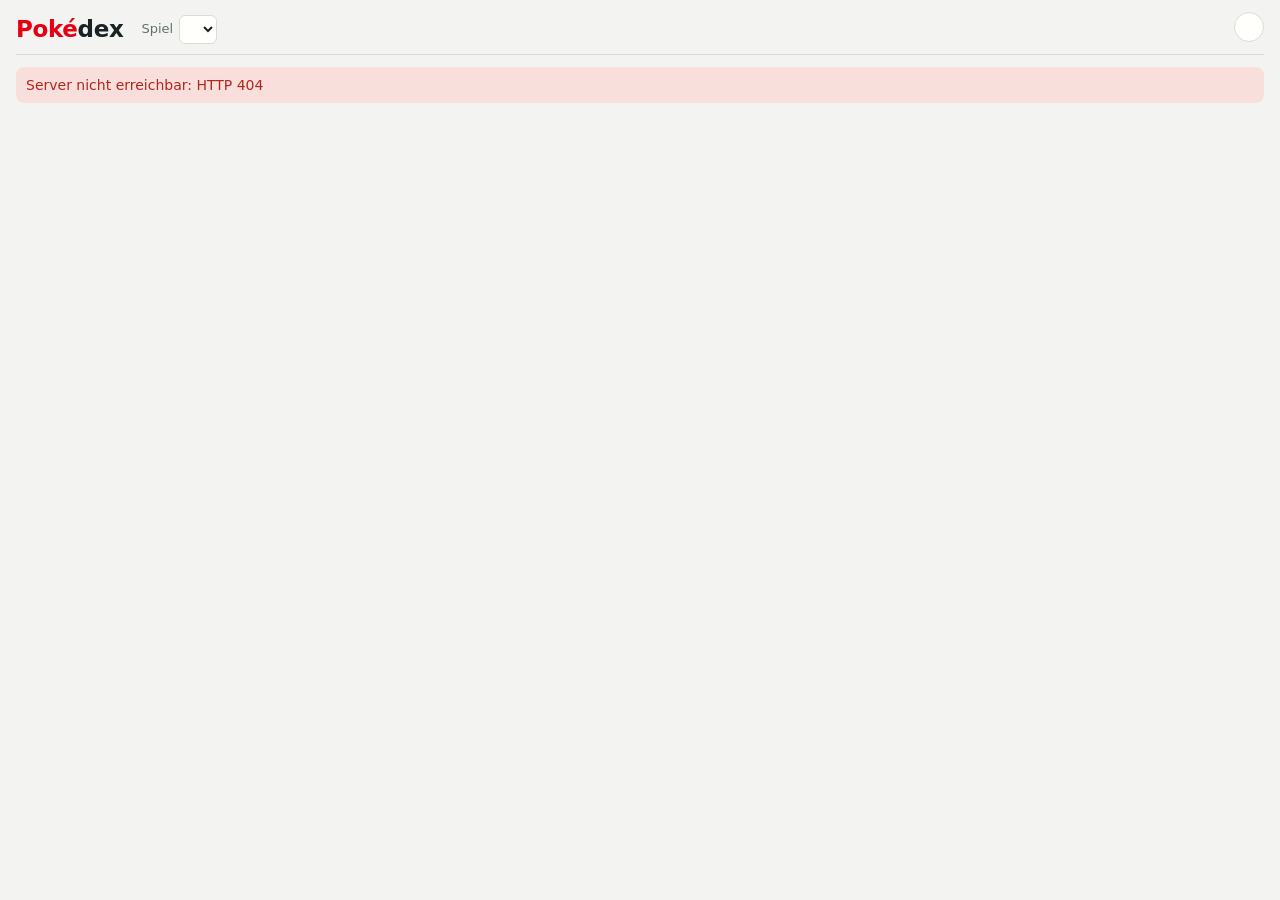
==== commit 276f7ddf: "0.61.0: Oberfläche in zehn Dateien nach Reitern geteilt Arbeitsauftrag vom 13.11.2026, Abschnitt 4b," ====
--- a/app/static/index.html
+++ b/app/static/index.html
@@ -24,6 +24,15 @@
   <div id="hinweise" aria-live="polite"></div>
   <main id="main"><p class="hint">Lädt …</p></main>
 </div>
-<script src="js/app.js"></script>
+<script src="js/basis.js"></script>
+<script src="js/kopf.js"></script>
+<script src="js/liste.js"></script>
+<script src="js/detail.js"></script>
+<script src="js/team.js"></script>
+<script src="js/karte.js"></script>
+<script src="js/items.js"></script>
+<script src="js/kampf.js"></script>
+<script src="js/einstellungen.js"></script>
+<script src="js/start.js"></script>
 </body>
 </html>
